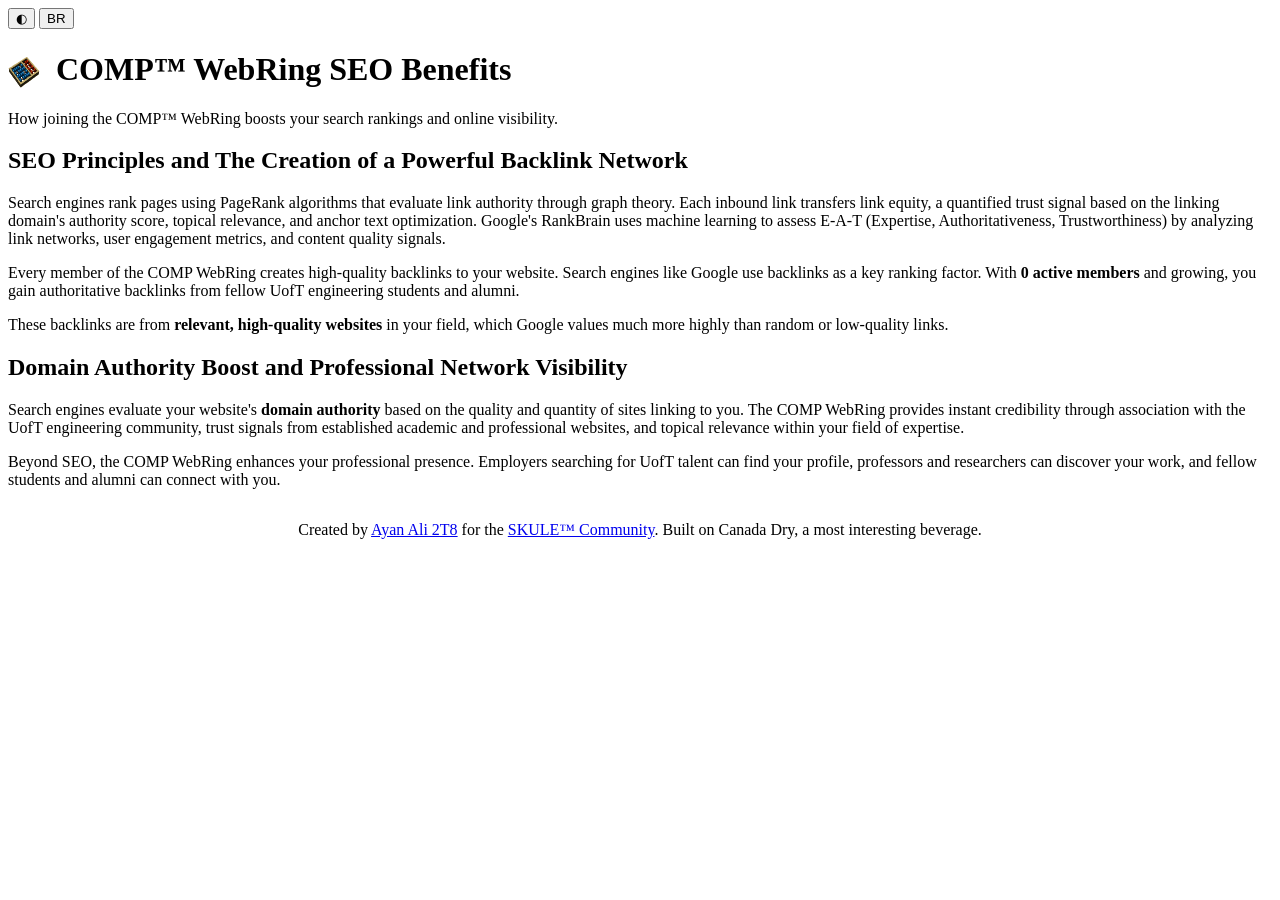
==== benefits.html @ 6b88b658 "chore: change logos and add PT languange" ====
<!DOCTYPE html>
<html lang="en">
<head>
    <meta charset="UTF-8">
    <meta name="viewport" content="width=device-width, initial-scale=1.0">
    <title>COMP™ WebRing SEO Benefits</title>
    <link rel="stylesheet" href="css/styles.css">
    <link rel="preconnect" href="https://fonts.googleapis.com">
    <link rel="preconnect" href="https://fonts.gstatic.com" crossorigin>
    <link href="https://fonts.googleapis.com/css2?family=Fira+Mono:wght@400;500;700&family=Inter:wght@400;500;600&display=swap" rel="stylesheet">
    <meta name="description" content="Learn how joining the COMP WebRing improves your website's SEO, search rankings, and online discoverability.">
</head>
<body>
    <header>
        <div class="theme-toggle">
            <button id="theme-toggle-btn" aria-label="Toggle dark/light mode">
                <span class="theme-icon">◐</span>
            </button>
            <button id="lang-toggle-btn" aria-label="Toggle language">
                <span class="theme-icon">PT</span>
            </button>
        </div>
        <h1 style="display: flex; align-items: center; gap: 0.5em;">
            <a href="https://webring.skule.ca">
                <img src="img/icon.svg" alt="WebRing Icon" width="32" height="32" style="vertical-align: middle;" id="header-webring-icon"/>
            </a>
            <span data-i18n="benefits.title">COMP™ WebRing SEO Benefits</span>
        </h1>
        <p class="subtitle" data-i18n="benefits.subtitle">How joining the COMP™ WebRing boosts your search rankings and online visibility.</p>
    </header>

    <main>
        <section>
            <h2>SEO Principles and The Creation of a Powerful Backlink Network</h2>
            <p>
                Search engines rank pages using PageRank algorithms that evaluate link authority through graph theory. 
                Each inbound link transfers link equity, a quantified trust signal based on the linking domain's authority score, topical relevance, and anchor text optimization. 
                Google's RankBrain uses machine learning to assess E-A-T (Expertise, Authoritativeness, Trustworthiness) by analyzing link networks, user engagement metrics, and content quality signals.
            </p>
            <p data-i18n="benefits.p1">
                Every member of the COMP WebRing creates high-quality backlinks to your website. 
                Search engines like Google use backlinks as a key ranking factor. With <strong><span id="benefits-member-count">0</span> active members</strong> and growing, you gain authoritative backlinks from fellow UofT engineering students and alumni.
            </p>
            <p>
                These backlinks are from <strong>relevant, high-quality websites</strong> in your field, which Google values much more highly than random or low-quality links.
            </p>
        </section>

        <section>
            <h2>Domain Authority Boost and Professional Network Visibility</h2>
            <p>
                Search engines evaluate your website's <strong>domain authority</strong> based on the quality and quantity of sites linking to you. The COMP WebRing provides instant credibility through association with the UofT engineering community, trust signals from established academic and professional websites, and topical relevance within your field of expertise.
            </p>
            <p></p>
                Beyond SEO, the COMP WebRing enhances your professional presence. Employers searching for UofT talent can find your profile, professors and researchers can discover your work, and fellow students and alumni can connect with you.
            </p>
        </section>
    </main>

    <footer style="display: flex; justify-content: center;">
        <p>Created by <a href="https://ayanali.net">Ayan Ali 2T8</a> for the <a href="https://skule.ca">SKULE™ Community</a>. Built on Canada Dry, a most interesting beverage.</p>
    </footer>

    <script src="js/script.js"></script>
    <script>
      function updateHeaderIcon() {
        const icon = document.getElementById('header-webring-icon');
        if (!icon) return;
        const isDark = document.body.getAttribute('data-theme') === 'dark' ||
          (window.matchMedia && window.matchMedia('(prefers-color-scheme: dark)').matches && !document.body.getAttribute('data-theme'));
        icon.src = isDark ? 'img/icon-dark.svg' : 'img/icon.svg';
      }
      document.addEventListener('DOMContentLoaded', updateHeaderIcon);
      // Listen for theme changes
      const themeMedia = window.matchMedia('(prefers-color-scheme: dark)');
      themeMedia.addEventListener('change', updateHeaderIcon);
      // If you have a theme toggle, also call updateHeaderIcon after toggling
      const observer = new MutationObserver(updateHeaderIcon);
      observer.observe(document.body, { attributes: true, attributeFilter: ['data-theme'] });
    </script>
</body>
</html>
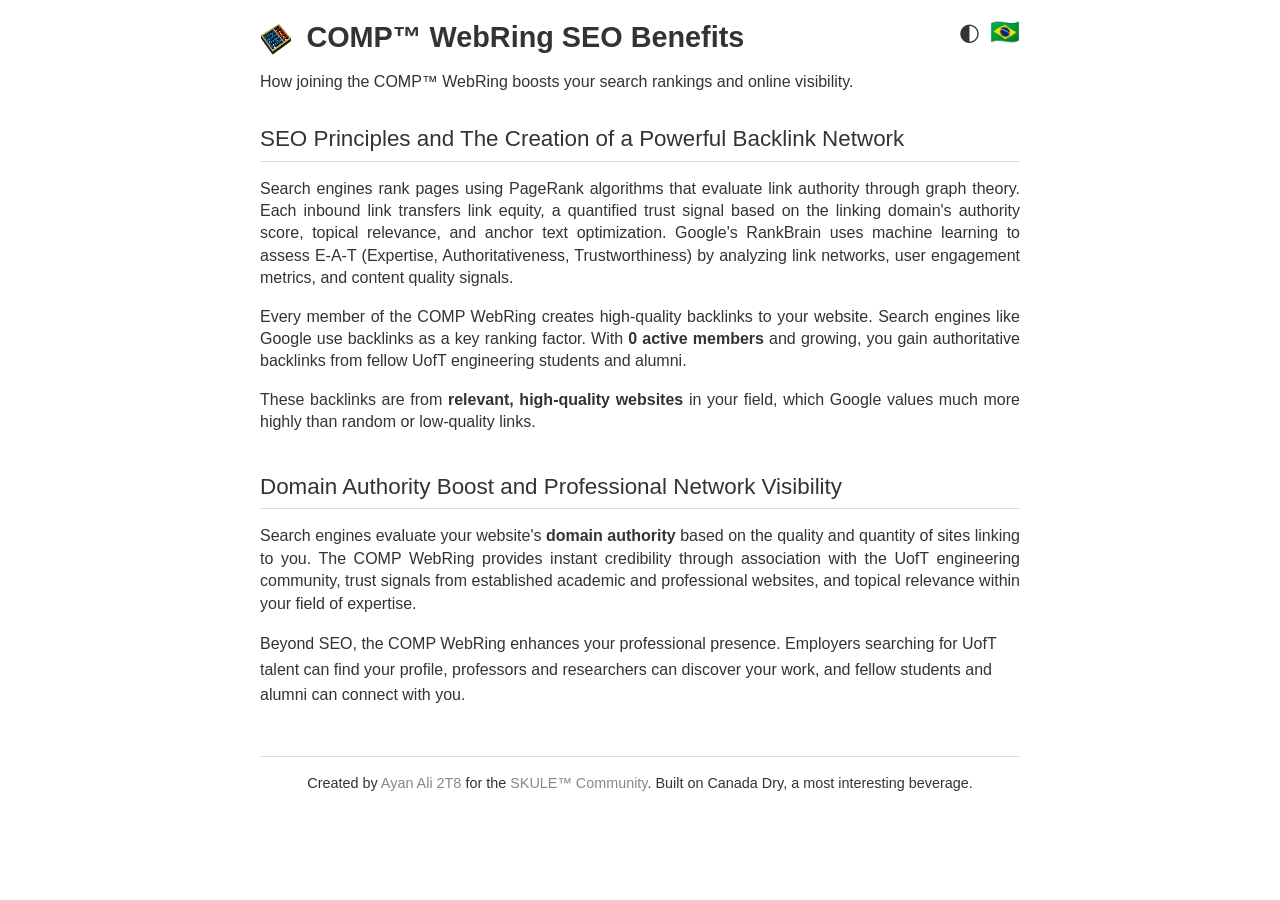
==== commit 9d3377d5: "chore: finish to add translation" ====
--- a/benefits.html
+++ b/benefits.html
@@ -17,7 +17,7 @@
                 <span class="theme-icon">◐</span>
             </button>
             <button id="lang-toggle-btn" aria-label="Toggle language">
-                <span class="theme-icon">PT</span>
+                <span class="theme-icon">🇪🇬</span>
             </button>
         </div>
         <h1 style="display: flex; align-items: center; gap: 0.5em;">
--- a/css/styles.css
+++ b/css/styles.css
@@ -0,0 +1,631 @@
+:root {
+  /* Light theme (default) */
+  --bg-color: #ffffff;
+  --bg-color-rgb: 255, 255, 255;
+  --text-color: #333333;
+  --link-color: #888888; /* Neutral grey instead of blue/teal */
+  --link-hover-color: #555555; /* Darker grey for hover */
+  --border-color: #dddddd;
+  --code-bg: #f5f5f5;
+  --table-row-alt: #f9f9f9;
+  --table-border: #e0e0e0;
+}
+
+[data-theme="dark"] {
+  /* Dark theme */
+  --bg-color: #1a1a1a;
+  --bg-color-rgb: 26, 26, 26;
+  --text-color: #e0e0e0;
+  --link-color: #bbbbbb; /* Lighter grey for dark mode */
+  --link-hover-color: #eeeeee; /* Even lighter grey for hover */
+  --border-color: #444444;
+  --code-bg: #2a2a2a;
+  --table-row-alt: #252525;
+  --table-border: #444444;
+}
+
+/* Base Styles */
+* {
+  margin: 0;
+  padding: 0;
+  box-sizing: border-box;
+}
+
+html {
+  scroll-behavior: smooth;
+}
+
+body {
+  font-family: "Inter", -apple-system, BlinkMacSystemFont, sans-serif;
+  line-height: 1.6;
+  max-width: 800px;
+  margin: 0 auto;
+  padding: 20px;
+  background-color: var(--bg-color);
+  color: var(--text-color);
+  transition: background-color 0.3s, color 0.3s;
+}
+
+/* Typography */
+h1,
+h2,
+h3,
+h4 {
+  margin: 1.5rem 0 1rem 0;
+  line-height: 1.2;
+}
+
+h1 {
+  font-size: 1.8rem;
+  margin-top: 0;
+  font-weight: 600;
+}
+
+h2 {
+  font-size: 1.4rem;
+  font-weight: 500;
+  padding-bottom: 0.5rem;
+  border-bottom: 1px solid var(--border-color);
+}
+
+p,
+ul,
+ol,
+dl {
+  margin-bottom: 1rem;
+  text-align: justify;
+}
+
+/* Reduced line spacing for paragraphs */
+p {
+  line-height: 1.4; /* Reduced from the body's 1.6 */
+}
+
+a {
+  color: var(--link-color);
+  text-decoration: none;
+}
+
+a:hover {
+  text-decoration: underline;
+  color: var(--link-hover-color);
+}
+
+/* Header */
+header {
+  margin-bottom: 2rem;
+  position: relative;
+}
+
+.subtitle {
+  font-size: 1rem;
+  margin-top: 0.5rem;
+}
+
+/* Caution Box */
+.caution-box {
+  background-color: #ffebee;
+  border: 1px solid #f44336;
+  color: #c62828;
+  padding: 10px 15px;
+  margin: 10px 0;
+  border-radius: 4px;
+  font-size: 0.9rem;
+  text-align: center;
+  font-weight: 500;
+  box-shadow: 0 1px 3px rgba(0, 0, 0, 0.12);
+  transition: background-color 0.3s, border-color 0.3s, color 0.3s;
+}
+
+/* Dark theme version of the caution box */
+[data-theme="dark"] .caution-box {
+  background-color: rgba(136, 14, 10, 0.2); /* Darker, more transparent red */
+  border: 1px solid #ff5252; /* Brighter red border for contrast */
+  color: #ff8a80; /* Lighter red text for better readability */
+  box-shadow: 0 1px 3px rgba(0, 0, 0, 0.25);
+}
+
+.theme-toggle {
+  position: absolute;
+  top: 0;
+  right: 0;
+  display: flex;
+  gap: 10px;
+}
+
+.theme-toggle button {
+  background: none;
+  border: none;
+  cursor: pointer;
+  font-size: 1.5rem;
+  color: var(--text-color);
+  display: inline-flex;
+  align-items: center;
+  justify-content: center;
+  line-height: 1;
+  padding: 0;
+}
+
+/* Main Content */
+main {
+  margin-bottom: 3rem;
+}
+
+section {
+  margin-bottom: 2.5rem;
+}
+
+.actions {
+  margin: 1.5rem 0;
+  display: flex;
+  justify-content: space-between;
+  line-height: 2;
+}
+
+.actions a + a::before {
+  content: "";
+  margin: 0;
+}
+
+/* Search Bar */
+.search-container {
+  margin: 2rem 0 0.5rem 0;
+  width: 100%;
+}
+
+.search-bar {
+  display: flex;
+  width: 100%;
+  margin: 0 auto;
+}
+
+.search-bar input {
+  flex: 1;
+  padding: 10px 15px;
+  border: 1px solid var(--border-color);
+  border-radius: 4px 0 0 4px;
+  font-size: 1rem;
+  background-color: var(--bg-color);
+  color: var(--text-color);
+}
+
+.search-bar button {
+  flex: 0 0 auto;
+  padding: 6px 10px;
+  background-color: var(--code-bg);
+  color: var(--text-color);
+  border: 1px solid var(--border-color);
+  border-radius: 0 4px 4px 0;
+  margin-left: -1px;
+  cursor: pointer;
+  font-size: 1rem;
+  text-decoration: none;
+  transition: background-color 0.2s, color 0.2s;
+}
+
+.search-bar button:hover {
+  background-color: var(--bg-color);
+}
+
+/* Action Buttons - New Style */
+.action-buttons {
+  display: flex;
+  justify-content: space-between;
+  gap: 0.5rem;
+  flex-wrap: wrap;
+}
+
+.action-button {
+  flex: 1 1 auto;
+  white-space: nowrap;
+  text-align: center;
+  padding: 6px 10px;
+  border: 1px solid var(--border-color);
+  background-color: var(--code-bg);
+  color: var(--text-color);
+  border-radius: 4px;
+  cursor: pointer;
+  font-size: 1rem;
+  text-decoration: none;
+  transition: background-color 0.2s, color 0.2s;
+  min-width: 0;
+}
+
+.action-button:hover {
+  background-color: var(--bg-color);
+}
+
+/* Mobile responsive adjustments for action buttons */
+@media (max-width: 600px) {
+  .action-buttons {
+    justify-content: stretch;
+    gap: 0.5rem;
+  }
+  
+  .action-button {
+    flex: 1 1 0;
+    min-width: calc(50% - 0.25rem); /* Two buttons per row minimum */
+    max-width: none; /* Remove max-width constraint */
+  }
+}
+
+/* Members Table */
+.table-container {
+  position: relative;
+  margin: 1rem 0;
+  border: 1px solid var(--table-border);
+  border-radius: 4px;
+  overflow: hidden;
+}
+
+.table-wrapper {
+  width: 100%;
+  overflow-x: scroll;
+  scroll-behavior: smooth;
+}
+
+/* Custom scrollbar styling */
+.table-wrapper::-webkit-scrollbar {
+  height: 8px;
+}
+
+.table-wrapper::-webkit-scrollbar-track {
+  background: var(--bg-color);
+}
+
+.table-wrapper::-webkit-scrollbar-thumb {
+  background: var(--border-color);
+  border-radius: 4px;
+}
+
+.table-wrapper::-webkit-scrollbar-thumb:hover {
+  background: var(--text-color);
+}
+
+/* Firefox scrollbar styling */
+.table-wrapper {
+  scrollbar-width: thin;
+  scrollbar-color: var(--border-color) var(--bg-color);
+}
+
+/* Prevent column compression at all screen sizes */
+#members-table {
+  width: max-content;
+  min-width: 100%;
+}
+
+#members-table th,
+#members-table td {
+  white-space: nowrap;
+  min-width: fit-content;
+}
+
+/* Specific minimum widths for different columns */
+#members-table th:nth-child(1),
+#members-table td:nth-child(1) {
+  min-width: 40px; /* Icon column */
+}
+
+#members-table th:nth-child(2),
+#members-table td:nth-child(2) {
+  min-width: 120px; /* Website column */
+}
+
+#members-table th:nth-child(3),
+#members-table td:nth-child(3) {
+  min-width: 100px; /* Name column */
+}
+
+#members-table th:nth-child(4),
+#members-table td:nth-child(4) {
+  min-width: 80px; /* Program column */
+}
+
+#members-table th:nth-child(5),
+#members-table th:nth-child(6),
+#members-table th:nth-child(7),
+#members-table td:nth-child(5),
+#members-table td:nth-child(6),
+#members-table td:nth-child(7) {
+  min-width: 30px; /* Action columns */
+}
+
+.scroll-indicator {
+  position: absolute;
+  top: 0;
+  bottom: 0;
+  width: 40px;
+  display: flex;
+  align-items: center;
+  justify-content: center;
+  font-size: 20px;
+  font-weight: bold;
+  color: var(--text-color);
+  cursor: pointer;
+  opacity: 0;
+  visibility: hidden;
+  transition: opacity 0.3s, visibility 0.3s;
+  z-index: 10;
+  user-select: none;
+  pointer-events: none;
+}
+
+.scroll-indicator.left {
+  left: 0;
+  background: linear-gradient(
+    to right,
+    rgba(var(--bg-color-rgb), 0.95) 0%,
+    rgba(var(--bg-color-rgb), 0.8) 70%,
+    rgba(var(--bg-color-rgb), 0) 100%
+  );
+  border-radius: 4px 0 0 4px;
+}
+
+.scroll-indicator.right {
+  right: 0;
+  background: linear-gradient(
+    to left,
+    rgba(var(--bg-color-rgb), 0.95) 0%,
+    rgba(var(--bg-color-rgb), 0.8) 70%,
+    rgba(var(--bg-color-rgb), 0) 100%
+  );
+  border-radius: 0 4px 4px 0;
+}
+
+.scroll-indicator.visible {
+  opacity: 1;
+  visibility: visible;
+  pointer-events: auto;
+}
+
+.scroll-indicator:hover {
+  color: var(--link-hover-color);
+}
+
+.scroll-indicator:hover.left {
+  background: linear-gradient(
+    to right,
+    rgba(var(--bg-color-rgb), 1) 0%,
+    rgba(var(--bg-color-rgb), 0.9) 70%,
+    rgba(var(--bg-color-rgb), 0) 100%
+  );
+}
+
+.scroll-indicator:hover.right {
+  background: linear-gradient(
+    to left,
+    rgba(var(--bg-color-rgb), 1) 0%,
+    rgba(var(--bg-color-rgb), 0.9) 70%,
+    rgba(var(--bg-color-rgb), 0) 100%
+  );
+}
+
+table {
+  width: 100%;
+  border-collapse: collapse;
+  margin: 0;
+  font-size: 0.9rem;
+  border: none;
+}
+
+th,
+td {
+  padding: 0.25rem 0.5rem; /* Reduced vertical padding while keeping horizontal padding */
+  text-align: left;
+  border-bottom: 1px solid var(--table-border);
+}
+
+th {
+  font-weight: 500;
+}
+
+tr:nth-child(even) {
+  background-color: var(--table-row-alt);
+}
+
+#member-count {
+  font-weight: 500;
+}
+
+/* Code Blocks */
+pre {
+  background-color: var(--code-bg);
+  padding: 1rem;
+  border-radius: 8px;
+  overflow-x: auto;
+  margin: 1rem 0;
+}
+
+code {
+  font-family: "Fira Mono", monospace;
+  font-size: 0.85rem;
+}
+
+/* Lists */
+ol,
+ul {
+  padding-left: 1.5rem;
+}
+
+li {
+  margin-bottom: 0.5rem;
+}
+
+/* Definition Lists */
+dl {
+  margin: 1rem 0;
+}
+
+dt {
+  font-weight: 500;
+  margin-top: 0.5rem;
+}
+
+dd {
+  margin-left: 1.5rem;
+}
+
+/* Footer */
+footer {
+  padding-top: 1rem;
+  margin-top: 2rem;
+  border-top: 1px solid var(--border-color);
+  font-size: 0.9rem;
+  text-align: center;
+}
+
+/* Widget Example */
+.widget-example {
+  margin: 2rem 0;
+  display: flex;
+  justify-content: center;
+}
+
+.widget-container {
+  display: flex;
+  align-items: center;
+  gap: 15px;
+  background-color: var(--code-bg);
+  padding: 15px 25px;
+  border-radius: 8px;
+  border: 1px solid var(--border-color);
+}
+
+.widget-container a {
+  color: var(--text-color);
+  text-decoration: none;
+  font-size: 1.5rem;
+}
+
+.widget-icon {
+  width: 32px;
+  height: 32px;
+  display: flex;
+  align-items: center;
+  justify-content: center;
+}
+
+.widget-icon img {
+  width: 100%;
+  height: 100%;
+}
+
+/* Responsive Adjustments */
+@media (max-width: 600px) {
+  body {
+    padding: 15px;
+  }
+
+  /* Table wrapper ensures proper scrolling */
+  .table-wrapper {
+    overflow-x: auto;
+    -webkit-overflow-scrolling: touch; /* Smooth scrolling on iOS */
+  }
+  
+  /* Slightly more horizontal padding for mobile */
+  #members-table th,
+  #members-table td {
+    padding: 0.25rem 0.75rem;
+  }
+}
+
+/* Pagination */
+.pagination {
+  display: flex;
+  justify-content: center;
+  margin: 0;
+  gap: 0;
+  border-top: 1px solid var(--table-border);
+  background-color: var(--bg-color);
+  padding: 0;
+  position: relative;
+  z-index: 5;
+}
+
+.pagination button {
+  padding: 6px 10px;
+  border: 1px solid var(--border-color);
+  background-color: var(--code-bg);
+  color: var(--text-color);
+  cursor: pointer;
+  font-size: 1rem;
+  border-radius: 0;
+  margin-left: -1px;
+  transition: background-color 0.2s, color 0.2s;
+  text-decoration: none;
+}
+
+.pagination button:first-child {
+  border-radius: 4px 0 0 4px;
+  margin-left: 0;
+}
+
+.pagination button:last-child {
+  border-radius: 0 4px 4px 0;
+}
+
+.pagination button.active {
+  background-color: var(--bg-color);
+  color: var(--text-color);
+  border-color: var(--border-color);
+  font-weight: normal;
+}
+
+.pagination button:hover:not(.active):not(:disabled) {
+  background-color: var(--bg-color);
+}
+
+.pagination button:disabled {
+  opacity: 0.5;
+  cursor: not-allowed;
+  background-color: var(--code-bg);
+}
+
+/* Member Badge */
+.member-badge {
+  max-width: 88px;
+  max-height: 31px;
+  width: auto;
+  height: auto;
+  border-radius: 0;
+  display: block;
+  margin: 0 auto;
+  object-fit: contain;
+  background-color: transparent;
+  box-shadow: 0 1px 3px rgba(0, 0, 0, 0.1);
+}
+
+/* Remove hover effect on badges */
+.member-badge:hover {
+  transform: none;
+}
+
+/* Badge Row */
+.badge-row {
+  display: flex;
+  justify-content: center;
+  align-items: center;
+  gap: 0;
+  margin: 1.5rem 0;
+  flex-wrap: wrap;
+}
+
+@media (max-width: 600px) {
+  .badge-row {
+    gap: 8px;
+    margin: 1rem 0;
+    justify-content: center;
+  }
+  .badge-row img {
+    margin-bottom: 6px;
+  }
+}
+
+/* Email Example */
+.email-example {
+  background: var(--code-bg);
+  padding: 1em;
+  border-radius: 6px;
+  font-family: monospace;
+  margin-top: 1em;
+}
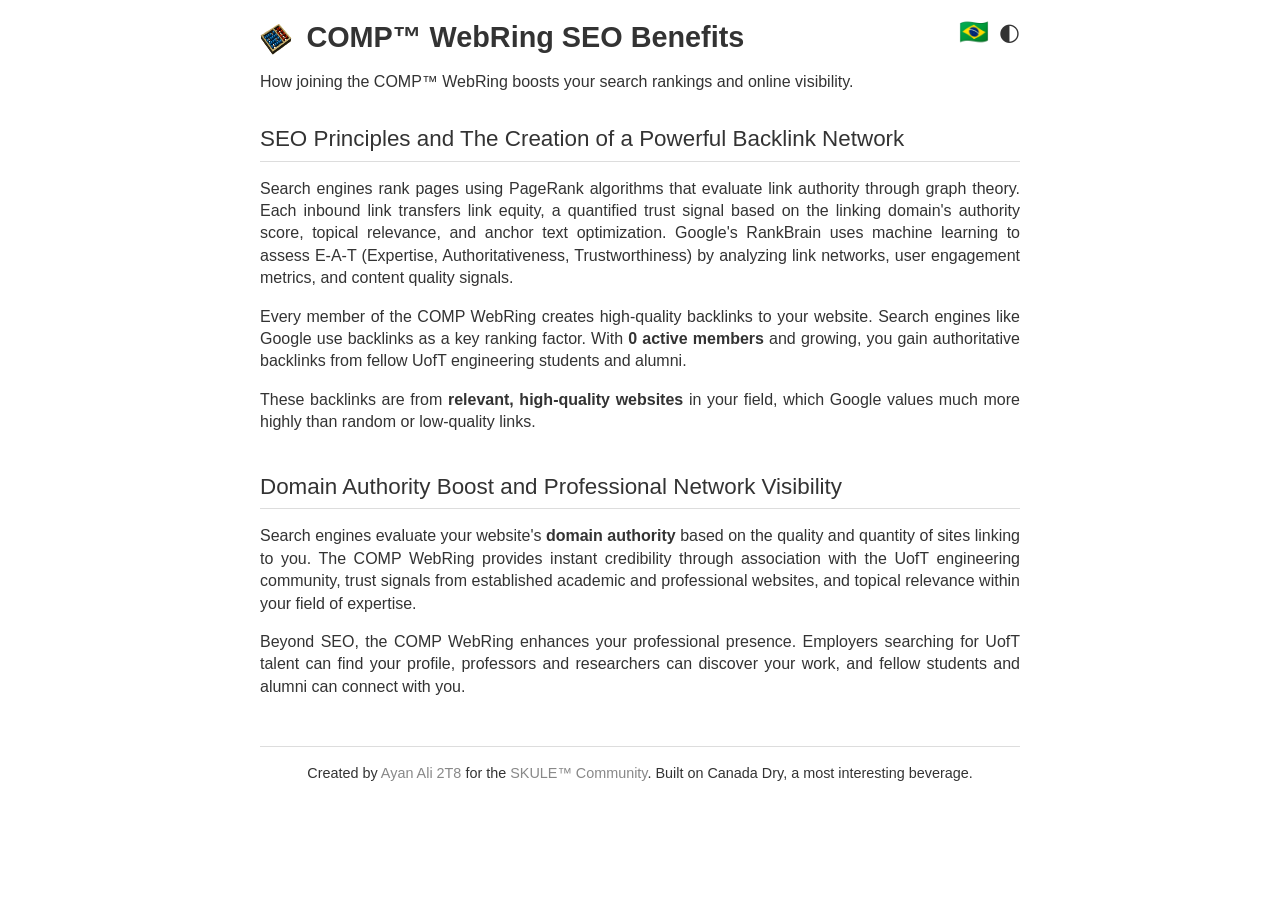
==== commit 925f226c: "chore: update favicon" ====
--- a/benefits.html
+++ b/benefits.html
@@ -13,11 +13,11 @@
 <body>
     <header>
         <div class="theme-toggle">
+           <button id="lang-toggle-btn" aria-label="Toggle language" .>
+                <span class="theme-icon">🇪🇬</span>
+            </button>
             <button id="theme-toggle-btn" aria-label="Toggle dark/light mode">
                 <span class="theme-icon">◐</span>
-            </button>
-            <button id="lang-toggle-btn" aria-label="Toggle language">
-                <span class="theme-icon">🇪🇬</span>
             </button>
         </div>
         <h1 style="display: flex; align-items: center; gap: 0.5em;">
@@ -32,7 +32,7 @@
     <main>
         <section>
             <h2>SEO Principles and The Creation of a Powerful Backlink Network</h2>
-            <p>
+            <p data-i18n="benefits.intro">
                 Search engines rank pages using PageRank algorithms that evaluate link authority through graph theory. 
                 Each inbound link transfers link equity, a quantified trust signal based on the linking domain's authority score, topical relevance, and anchor text optimization. 
                 Google's RankBrain uses machine learning to assess E-A-T (Expertise, Authoritativeness, Trustworthiness) by analyzing link networks, user engagement metrics, and content quality signals.
@@ -41,17 +41,17 @@
                 Every member of the COMP WebRing creates high-quality backlinks to your website. 
                 Search engines like Google use backlinks as a key ranking factor. With <strong><span id="benefits-member-count">0</span> active members</strong> and growing, you gain authoritative backlinks from fellow UofT engineering students and alumni.
             </p>
-            <p>
+            <p data-i18n="benefits.p2">
                 These backlinks are from <strong>relevant, high-quality websites</strong> in your field, which Google values much more highly than random or low-quality links.
             </p>
         </section>
 
         <section>
             <h2>Domain Authority Boost and Professional Network Visibility</h2>
-            <p>
+            <p data-i18n="benefits.p3">
                 Search engines evaluate your website's <strong>domain authority</strong> based on the quality and quantity of sites linking to you. The COMP WebRing provides instant credibility through association with the UofT engineering community, trust signals from established academic and professional websites, and topical relevance within your field of expertise.
             </p>
-            <p></p>
+            <p data-i18n="benefits.p4">
                 Beyond SEO, the COMP WebRing enhances your professional presence. Employers searching for UofT talent can find your profile, professors and researchers can discover your work, and fellow students and alumni can connect with you.
             </p>
         </section>
@@ -61,6 +61,8 @@
         <p>Created by <a href="https://ayanali.net">Ayan Ali 2T8</a> for the <a href="https://skule.ca">SKULE™ Community</a>. Built on Canada Dry, a most interesting beverage.</p>
     </footer>
 
+    <script src="js/i18n/en.js"></script>
+    <script src="js/i18n/pt.js"></script>
     <script src="js/script.js"></script>
     <script>
       function updateHeaderIcon() {
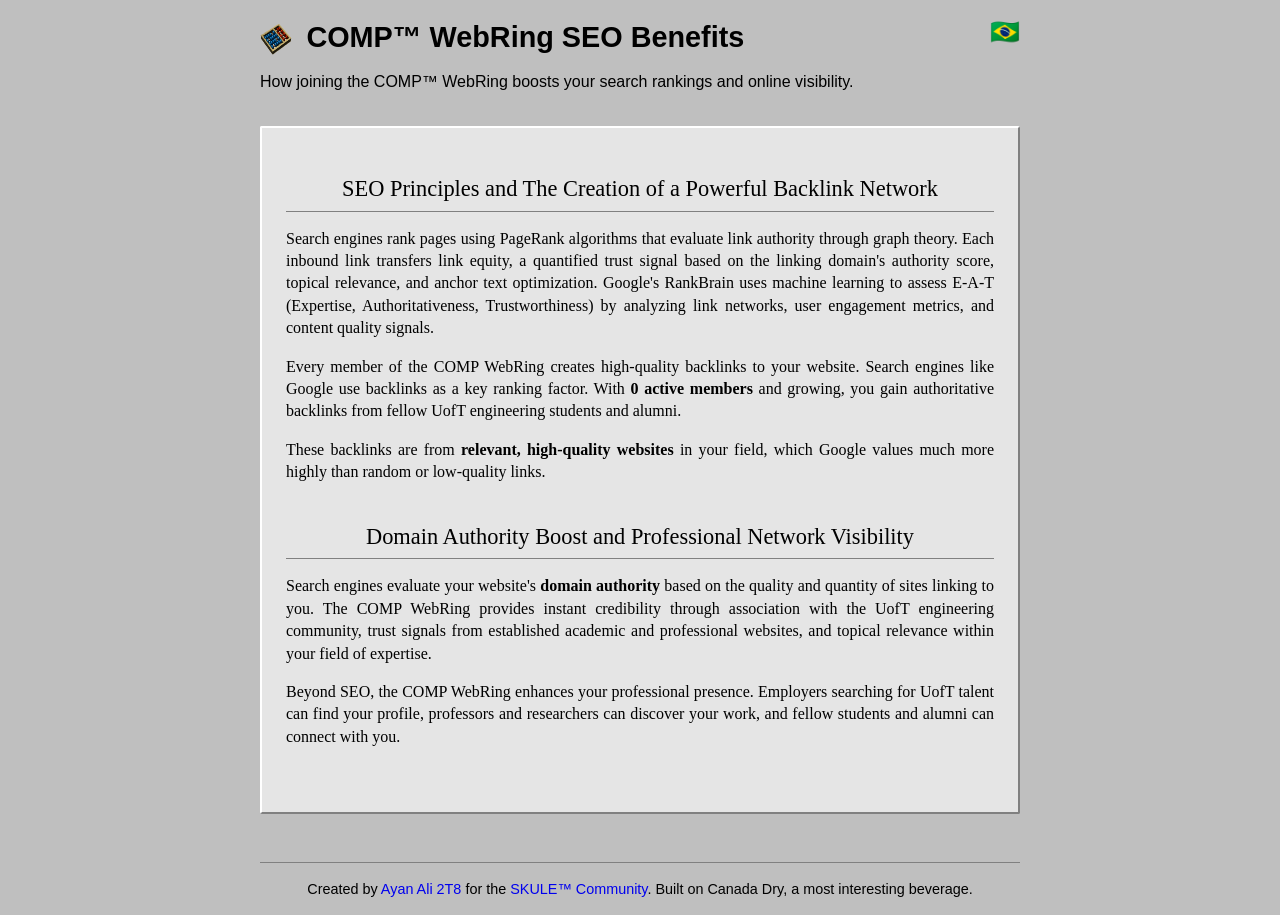
==== commit 5ca77f58: "upadate: modify the style to use netscape like theme" ====
--- a/benefits.html
+++ b/benefits.html
@@ -16,9 +16,11 @@
            <button id="lang-toggle-btn" aria-label="Toggle language" .>
                 <span class="theme-icon">🇪🇬</span>
             </button>
+            <!-- For while we are not supporting the dark mode
             <button id="theme-toggle-btn" aria-label="Toggle dark/light mode">
                 <span class="theme-icon">◐</span>
             </button>
+             -->
         </div>
         <h1 style="display: flex; align-items: center; gap: 0.5em;">
             <a href="https://webring.skule.ca">
--- a/css/styles.css
+++ b/css/styles.css
@@ -1,5 +1,775 @@
 :root {
-  /* Light theme (default) */
+  /* Netscape-like light theme (default) */
+  --bg-color: #bfbfbf; /* Netscape gray page background */
+  --bg-color-rgb: 191, 191, 191;
+  --content-bg: #e5e5e5; /* lighter content box matching Netscape window interior */
+  --text-color: #000000;
+  --link-color: #0000EE; /* browser-default link blue */
+  --link-visited-color: #551A8B; /* classic purple visited link */
+  --link-hover-color: #cc0000; /* red hover like classic browsers */
+  --border-color: #808080; /* neutral grey borders */
+  --code-bg: #ffffff;
+  --table-row-alt: #efefef;
+  --table-border: #bdbdbd;
+}
+
+[data-theme="dark"] {
+  /* Dark theme */
+  --bg-color: #1a1a1a;
+  --bg-color-rgb: 26, 26, 26;
+  --text-color: #e0e0e0;
+  --link-color: #bbbbbb; /* Lighter grey for dark mode */
+  --link-hover-color: #eeeeee; /* Even lighter grey for hover */
+  --border-color: #444444;
+  --code-bg: #2a2a2a;
+  --table-row-alt: #252525;
+  --table-border: #444444;
+}
+
+/* Base Styles */
+* {
+  margin: 0;
+  padding: 0;
+  box-sizing: border-box;
+}
+
+html {
+  scroll-behavior: smooth;
+}
+
+html, body {
+  height: 100%;
+  background-color: var(--bg-color);
+}
+
+body {
+  font-family: "MS Sans Serif", Geneva, sans-serif;
+  line-height: 1.6;
+  max-width: 800px;
+  margin: 0 auto;
+  padding: 20px;
+  background-color: var(--bg-color);
+  color: var(--text-color);
+  text-align: center;
+  transition: background-color 0.3s, color 0.3s;
+}
+
+/* Typography */
+h1,
+h2,
+h3,
+h4 {
+  margin: 1.5rem 0 1rem 0;
+  line-height: 1.2;
+}
+
+h1 {
+  font-size: 1.8rem;
+  margin-top: 0;
+  font-weight: 700;
+  font-family: inherit;
+}
+
+h2 {
+  font-size: 1.4rem;
+  font-weight: 500;
+  padding-bottom: 0.5rem;
+  border-bottom: 1px solid var(--border-color);
+}
+
+p,
+ul,
+ol,
+dl {
+  margin-bottom: 1rem;
+  text-align: center; /* keep centralization of content */
+}
+
+/* Reduced line spacing for paragraphs */
+p {
+  line-height: 1.4; /* Reduced from the body's 1.6 */
+}
+
+a {
+  color: var(--link-color);
+  text-decoration: none;
+}
+
+a:hover {
+  text-decoration: underline;
+  color: var(--link-hover-color);
+}
+
+a:visited {
+  color: var(--link-visited-color);
+}
+
+/* Header */
+header {
+  margin-bottom: 2rem;
+  position: relative;
+}
+
+header,
+h1,
+h2 {
+  text-align: center;
+}
+
+
+.subtitle {
+  font-size: 1rem;
+  margin-top: 0.5rem;
+}
+
+/* Caution Box */
+/* Netscape-style "plus box" (beveled 3D look) */
+.caution-box,
+.plus-box {
+  display: inline-block;
+  background: linear-gradient(#ffffff, var(--content-bg));
+  border-top: 2px solid #ffffff; /* highlight */
+  border-left: 2px solid #ffffff;
+  border-bottom: 2px solid #808080; /* shadow */
+  border-right: 2px solid #808080;
+  color: var(--text-color);
+  padding: 8px 12px;
+  margin: 10px 0;
+  font-size: 0.95rem;
+  text-align: center;
+  font-weight: bold;
+  box-shadow: none;
+}
+
+/* Decorative plus icon square on the left */
+.caution-box::before,
+.plus-box::before {
+  content: "+";
+  display: inline-block;
+  width: 20px;
+  height: 20px;
+  line-height: 20px;
+  margin-right: 10px;
+  vertical-align: middle;
+  font-weight: bold;
+  background: linear-gradient(#e0e0e0, #c8c8c8);
+  border-top: 1px solid #ffffff;
+  border-left: 1px solid #ffffff;
+  border-bottom: 1px solid #707070;
+  border-right: 1px solid #707070;
+  color: #000000;
+}
+
+/* Dark theme version of the caution box */
+[data-theme="dark"] .caution-box {
+  /* Simplified dark variant that keeps bevel feel */
+  background: linear-gradient(#2a2a2a, #1f1f1f);
+  border-top: 2px solid #3a3a3a;
+  border-left: 2px solid #3a3a3a;
+  border-bottom: 2px solid #000000;
+  border-right: 2px solid #000000;
+  color: #e0e0e0;
+}
+
+.theme-toggle {
+  position: absolute;
+  top: 0;
+  right: 0;
+  display: flex;
+  gap: 10px;
+}
+
+.theme-toggle button {
+  background: none;
+  border: none;
+  cursor: pointer;
+  font-size: 1.5rem;
+  color: var(--text-color);
+  display: inline-flex;
+  align-items: center;
+  justify-content: center;
+  line-height: 1;
+  padding: 0;
+}
+
+/* Main Content */
+main {
+  margin-bottom: 3rem;
+  background: var(--content-bg);
+  border-top: 2px solid #ffffff;
+  border-left: 2px solid #ffffff;
+  border-bottom: 2px solid #808080;
+  border-right: 2px solid #808080;
+  padding: 24px;
+  border-radius: 2px;
+  font-family: "Times New Roman", Times, serif;
+}
+
+/* Section header styling */
+h2 {
+  font-size: 1.4rem;
+  font-weight: 500;
+  padding-bottom: 0.5rem;
+  margin-top: 1.2rem;
+  border-bottom: 1px solid var(--border-color);
+}
+
+section {
+  margin-bottom: 2.5rem;
+}
+
+.actions {
+  margin: 1.5rem 0;
+  display: flex;
+  justify-content: space-between;
+  line-height: 2;
+}
+
+.actions a + a::before {
+  content: "";
+  margin: 0;
+}
+
+/* Shared beveled panel treatment */
+.classic-beveled-panel {
+  background: linear-gradient(#ffffff, var(--content-bg));
+  color: var(--text-color);
+  border-top: 2px solid #ffffff;
+  border-left: 2px solid #ffffff;
+  border-bottom: 2px solid #808080;
+  border-right: 2px solid #808080;
+  border-radius: 4px;
+  box-shadow: none;
+}
+
+/* Search Bar */
+.search-container {
+  width: 100%;
+  display: flex;
+  justify-content: center;
+  align-items: center;
+  /*
+  border-radius: 4px;
+  border-top: 2px solid #ffffff;
+  border-left: 2px solid #ffffff;
+  border-bottom: 2px solid #808080;
+  border-right: 2px solid #808080;
+  */
+}
+
+.search-bar {
+  width: 100%;
+  max-width: 760px;
+  display: flex;
+  gap: 0;
+  margin: 0;
+}
+
+.search-bar input {
+  flex: 1;
+  padding: 6px 8px;
+  font-size: 0.95rem;
+  background: linear-gradient(#ffffff, #e9e9e9);
+  color: var(--text-color);
+  box-shadow: none;
+  outline: none;
+}
+
+.search-bar button {
+  flex: 0 0 auto;
+  padding: 5px 10px;
+  background: linear-gradient(#ffffff, var(--content-bg));
+  color: var(--text-color);
+  border-top: 2px solid #ffffff;
+  border-left: 2px solid #ffffff;
+  border-bottom: 2px solid #808080;
+  border-right: 2px solid #808080;
+  border-radius: 0 4px 4px 0;
+  margin-left: -1px;
+  cursor: pointer;
+  font-size: 0.85rem;
+  font-weight: 600;
+  text-decoration: none;
+  font-family: inherit;
+  line-height: 1.2;
+}
+
+.search-bar button:hover {
+  filter: brightness(1.04);
+}
+
+.search-bar button:active {
+  transform: translateY(1px);
+  border-top: 2px solid #808080;
+  border-left: 2px solid #808080;
+  border-bottom: 2px solid #ffffff;
+  border-right: 2px solid #ffffff;
+}
+
+.netscape-classic-btn {
+  display: inline-flex;
+  align-items: center;
+  justify-content: center;
+  padding: 4px 12px;
+  font-family: inherit;
+  font-size: 13px;
+  font-weight: 700;
+  text-decoration: none;
+  color: var(--text-color);
+  background: linear-gradient(#ffffff, var(--content-bg));
+  cursor: pointer;
+  user-select: none;
+  border-top: 2px solid #ffffff;
+  border-left: 2px solid #ffffff;
+  border-bottom: 2px solid #808080;
+  border-right: 2px solid #808080;
+  border-radius: 4px;
+  line-height: 1.2;
+}
+
+.netscape-classic-btn:active {
+  border-top: 2px solid #808080;
+  border-left: 2px solid #808080;
+  border-right: 2px solid #ffffff;
+  border-bottom: 2px solid #ffffff;
+  transform: translateY(1px);
+}
+
+/* Action Buttons - New Style */
+.action-buttons {
+  display: flex;
+  justify-content: space-between;
+  gap: 0;
+  flex-wrap: wrap;
+  margin: 0 0 0.75rem 0;
+}
+
+/*
+.action-button {
+  flex: 1 1 auto;
+  white-space: nowrap;
+  text-align: center;
+  display: inline-flex;
+  align-items: center;
+  justify-content: center;
+  padding: 4px 12px;
+  background: linear-gradient(#ffffff, var(--content-bg));
+  color: var(--text-color);
+  border-top: 2px solid #ffffff;
+  border-left: 2px solid #ffffff;
+  border-bottom: 2px solid #808080;
+  border-right: 2px solid #808080;
+  border-radius: 4px;
+  cursor: pointer;
+  font-size: 0.95rem;
+  font-family: inherit;
+  text-decoration: none;
+  transition: background-color 0.2s, color 0.2s;
+  min-width: 0;
+  line-height: 1.2;
+} */
+
+.action-button:hover {
+  background: linear-gradient(#f7f7f7, #e2e2e2);
+}
+
+/* Mobile responsive adjustments for action buttons */
+@media (max-width: 600px) {
+  .action-buttons {
+    justify-content: stretch;
+    gap: 0.5rem;
+  }
+  
+  .action-button {
+    flex: 1 1 0;
+    min-width: calc(50% - 0.25rem); /* Two buttons per row minimum */
+    max-width: none; /* Remove max-width constraint */
+  }
+}
+
+/* Members Table */
+.table-container {
+  position: relative;
+  margin: 1rem 0;
+  border: 1px solid var(--table-border);
+  border-radius: 4px;
+  overflow: hidden;
+}
+
+.table-wrapper {
+  width: 100%;
+  overflow-x: scroll;
+  scroll-behavior: smooth;
+}
+
+/* Custom scrollbar styling */
+.table-wrapper::-webkit-scrollbar {
+  height: 8px;
+}
+
+.table-wrapper::-webkit-scrollbar-track {
+  background: var(--bg-color);
+}
+
+.table-wrapper::-webkit-scrollbar-thumb {
+  background: var(--border-color);
+  border-radius: 4px;
+}
+
+.table-wrapper::-webkit-scrollbar-thumb:hover {
+  background: var(--text-color);
+}
+
+/* Firefox scrollbar styling */
+.table-wrapper {
+  scrollbar-width: thin;
+  scrollbar-color: var(--border-color) var(--bg-color);
+}
+
+/* Prevent column compression at all screen sizes */
+#members-table {
+  width: max-content;
+  min-width: 100%;
+}
+
+#members-table th,
+#members-table td {
+  white-space: nowrap;
+  min-width: fit-content;
+}
+
+/* Specific minimum widths for different columns */
+#members-table th:nth-child(1),
+#members-table td:nth-child(1) {
+  min-width: 40px; /* Icon column */
+}
+
+#members-table th:nth-child(2),
+#members-table td:nth-child(2) {
+  min-width: 120px; /* Website column */
+}
+
+#members-table th:nth-child(3),
+#members-table td:nth-child(3) {
+  min-width: 100px; /* Name column */
+}
+
+#members-table th:nth-child(4),
+#members-table td:nth-child(4) {
+  min-width: 80px; /* Program column */
+}
+
+#members-table th:nth-child(5),
+#members-table th:nth-child(6),
+#members-table th:nth-child(7),
+#members-table td:nth-child(5),
+#members-table td:nth-child(6),
+#members-table td:nth-child(7) {
+  min-width: 30px; /* Action columns */
+}
+
+.scroll-indicator {
+  position: absolute;
+  top: 0;
+  bottom: 0;
+  width: 40px;
+  display: flex;
+  align-items: center;
+  justify-content: center;
+  font-size: 20px;
+  font-weight: bold;
+  color: var(--text-color);
+  cursor: pointer;
+  opacity: 0;
+  visibility: hidden;
+  transition: opacity 0.3s, visibility 0.3s;
+  z-index: 10;
+  user-select: none;
+  pointer-events: none;
+}
+
+.scroll-indicator.left {
+  left: 0;
+  background: linear-gradient(
+    to right,
+    rgba(var(--bg-color-rgb), 0.95) 0%,
+    rgba(var(--bg-color-rgb), 0.8) 70%,
+    rgba(var(--bg-color-rgb), 0) 100%
+  );
+  border-radius: 4px 0 0 4px;
+}
+
+.scroll-indicator.right {
+  right: 0;
+  background: linear-gradient(
+    to left,
+    rgba(var(--bg-color-rgb), 0.95) 0%,
+    rgba(var(--bg-color-rgb), 0.8) 70%,
+    rgba(var(--bg-color-rgb), 0) 100%
+  );
+  border-radius: 0 4px 4px 0;
+}
+
+.scroll-indicator.visible {
+  opacity: 1;
+  visibility: visible;
+  pointer-events: auto;
+}
+
+.scroll-indicator:hover {
+  color: var(--link-hover-color);
+}
+
+.scroll-indicator:hover.left {
+  background: linear-gradient(
+    to right,
+    rgba(var(--bg-color-rgb), 1) 0%,
+    rgba(var(--bg-color-rgb), 0.9) 70%,
+    rgba(var(--bg-color-rgb), 0) 100%
+  );
+}
+
+.scroll-indicator:hover.right {
+  background: linear-gradient(
+    to left,
+    rgba(var(--bg-color-rgb), 1) 0%,
+    rgba(var(--bg-color-rgb), 0.9) 70%,
+    rgba(var(--bg-color-rgb), 0) 100%
+  );
+}
+
+table {
+  width: 100%;
+  border-collapse: collapse;
+  margin: 0;
+  font-size: 0.9rem;
+  border: none;
+}
+
+th,
+td {
+  padding: 0.25rem 0.5rem; /* Reduced vertical padding while keeping horizontal padding */
+  text-align: left;
+  border-bottom: 1px solid var(--table-border);
+}
+
+th {
+  font-weight: 500;
+}
+
+tr:nth-child(even) {
+  background-color: var(--table-row-alt);
+}
+
+#member-count {
+  font-weight: 500;
+}
+
+/* Code Blocks */
+pre {
+  background-color: var(--code-bg);
+  padding: 1rem;
+  border-radius: 8px;
+  overflow-x: auto;
+  margin: 1rem 0;
+}
+
+code {
+  font-family: "Fira Mono", monospace;
+  font-size: 0.85rem;
+}
+
+/* Lists */
+ol,
+ul {
+  padding-left: 1.5rem;
+}
+
+li {
+  margin-bottom: 0.5rem;
+}
+
+/* Definition Lists */
+dl {
+  margin: 1rem 0;
+}
+
+dt {
+  font-weight: 500;
+  margin-top: 0.5rem;
+}
+
+dd {
+  margin-left: 1.5rem;
+}
+
+/* Footer */
+footer {
+  padding-top: 1rem;
+  margin-top: 2rem;
+  border-top: 1px solid var(--border-color);
+  font-size: 0.9rem;
+  text-align: center;
+}
+
+/* Widget Example */
+.widget-example {
+  margin: 2rem 0;
+  display: flex;
+  justify-content: center;
+}
+
+.widget-container {
+  display: flex;
+  align-items: center;
+  gap: 15px;
+  background: linear-gradient(#ffffff, var(--content-bg));
+  padding: 12px 18px;
+  border-radius: 4px;
+  border-top: 2px solid #ffffff;
+  border-left: 2px solid #ffffff;
+  border-bottom: 2px solid #808080;
+  border-right: 2px solid #808080;
+}
+
+.widget-container a {
+  color: var(--text-color);
+  text-decoration: none;
+  font-size: 1.5rem;
+}
+
+.widget-icon {
+  width: 32px;
+  height: 32px;
+  display: flex;
+  align-items: center;
+  justify-content: center;
+}
+
+.widget-icon img {
+  width: 100%;
+  height: 100%;
+}
+
+/* Responsive Adjustments */
+@media (max-width: 600px) {
+  body {
+    padding: 15px;
+  }
+
+  /* Table wrapper ensures proper scrolling */
+  .table-wrapper {
+    overflow-x: auto;
+    -webkit-overflow-scrolling: touch; /* Smooth scrolling on iOS */
+  }
+  
+  /* Slightly more horizontal padding for mobile */
+  #members-table th,
+  #members-table td {
+    padding: 0.25rem 0.75rem;
+  }
+}
+
+/* Pagination */
+.pagination {
+  display: flex;
+  justify-content: center;
+  margin: 0;
+  gap: 0;
+  border-top: 1px solid var(--table-border);
+  background-color: var(--bg-color);
+  padding: 0;
+  position: relative;
+  z-index: 5;
+}
+
+.pagination button {
+  padding: 6px 10px;
+  border: 1px solid var(--border-color);
+  background-color: var(--code-bg);
+  color: var(--text-color);
+  cursor: pointer;
+  font-size: 1rem;
+  border-radius: 0;
+  margin-left: -1px;
+  transition: background-color 0.2s, color 0.2s;
+  text-decoration: none;
+}
+
+.pagination button:first-child {
+  border-radius: 4px 0 0 4px;
+  margin-left: 0;
+}
+
+.pagination button:last-child {
+  border-radius: 0 4px 4px 0;
+}
+
+.pagination button.active {
+  background-color: var(--bg-color);
+  color: var(--text-color);
+  border-color: var(--border-color);
+  font-weight: normal;
+}
+
+.pagination button:hover:not(.active):not(:disabled) {
+  background-color: var(--bg-color);
+}
+
+.pagination button:disabled {
+  opacity: 0.5;
+  cursor: not-allowed;
+  background-color: var(--code-bg);
+}
+
+/* Member Badge */
+.member-badge {
+  max-width: 88px;
+  max-height: 31px;
+  width: auto;
+  height: auto;
+  border-radius: 0;
+  display: block;
+  margin: 0 auto;
+  object-fit: contain;
+  background-color: transparent;
+  box-shadow: 0 1px 3px rgba(0, 0, 0, 0.1);
+}
+
+/* Remove hover effect on badges */
+.member-badge:hover {
+  transform: none;
+}
+
+/* Badge Row */
+.badge-row {
+  display: flex;
+  justify-content: center;
+  align-items: center;
+  gap: 0;
+  margin: 1.5rem 0;
+  flex-wrap: wrap;
+}
+
+@media (max-width: 600px) {
+  .badge-row {
+    gap: 8px;
+    margin: 1rem 0;
+    justify-content: center;
+  }
+  .badge-row img {
+    margin-bottom: 6px;
+  }
+}
+
+/* Email Example */
+.email-example {
+  background: var(--code-bg);
+  padding: 1em;
+  border-radius: 6px;
+  font-family: monospace;
+  margin-top: 1em;
+}  /* Light theme (default) */
   --bg-color: #ffffff;
   --bg-color-rgb: 255, 255, 255;
   --text-color: #333333;
@@ -179,6 +949,7 @@
   margin: 0 auto;
 }
 
+/*
 .search-bar input {
   flex: 1;
   padding: 10px 15px;
@@ -202,6 +973,7 @@
   text-decoration: none;
   transition: background-color 0.2s, color 0.2s;
 }
+*/
 
 .search-bar button:hover {
   background-color: var(--bg-color);
@@ -214,18 +986,14 @@
   gap: 0.5rem;
   flex-wrap: wrap;
 }
+
 
 .action-button {
   flex: 1 1 auto;
   white-space: nowrap;
   text-align: center;
   padding: 6px 10px;
-  border: 1px solid var(--border-color);
-  background-color: var(--code-bg);
-  color: var(--text-color);
-  border-radius: 4px;
   cursor: pointer;
-  font-size: 1rem;
   text-decoration: none;
   transition: background-color 0.2s, color 0.2s;
   min-width: 0;
@@ -485,10 +1253,13 @@
   display: flex;
   align-items: center;
   gap: 15px;
-  background-color: var(--code-bg);
-  padding: 15px 25px;
-  border-radius: 8px;
-  border: 1px solid var(--border-color);
+  background: linear-gradient(#ffffff, var(--content-bg));
+  padding: 12px 18px;
+  border-radius: 4px;
+  border-top: 2px solid #ffffff;
+  border-left: 2px solid #ffffff;
+  border-bottom: 2px solid #808080;
+  border-right: 2px solid #808080;
 }
 
 .widget-container a {
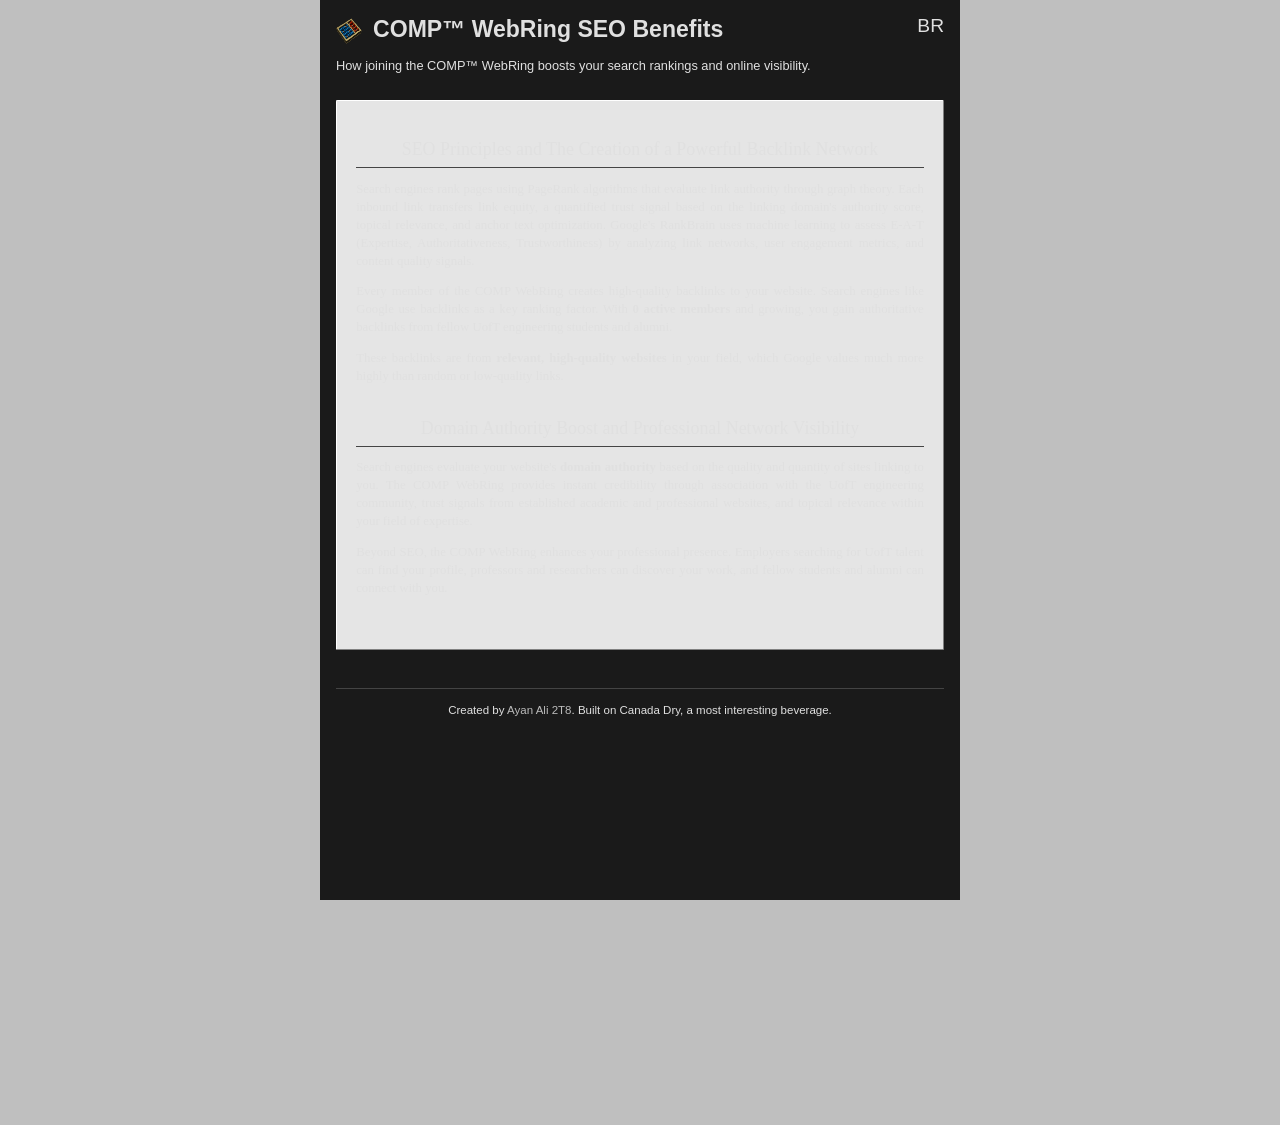
==== commit 773b07ad: "fix: create a better style for table" ====
--- a/benefits.html
+++ b/benefits.html
@@ -60,7 +60,7 @@
     </main>
 
     <footer style="display: flex; justify-content: center;">
-        <p>Created by <a href="https://ayanali.net">Ayan Ali 2T8</a> for the <a href="https://skule.ca">SKULE™ Community</a>. Built on Canada Dry, a most interesting beverage.</p>
+        <p>Created by <a href="https://ayanali.net">Ayan Ali 2T8</a>. Built on Canada Dry, a most interesting beverage.</p>
     </footer>
 
     <script src="js/i18n/en.js"></script>
--- a/css/styles.css
+++ b/css/styles.css
@@ -1,1402 +1,1409 @@
-:root {
-  /* Netscape-like light theme (default) */
-  --bg-color: #bfbfbf; /* Netscape gray page background */
-  --bg-color-rgb: 191, 191, 191;
-  --content-bg: #e5e5e5; /* lighter content box matching Netscape window interior */
-  --text-color: #000000;
-  --link-color: #0000EE; /* browser-default link blue */
-  --link-visited-color: #551A8B; /* classic purple visited link */
-  --link-hover-color: #cc0000; /* red hover like classic browsers */
-  --border-color: #808080; /* neutral grey borders */
-  --code-bg: #ffffff;
-  --table-row-alt: #efefef;
-  --table-border: #bdbdbd;
-}
-
-[data-theme="dark"] {
-  /* Dark theme */
-  --bg-color: #1a1a1a;
-  --bg-color-rgb: 26, 26, 26;
-  --text-color: #e0e0e0;
-  --link-color: #bbbbbb; /* Lighter grey for dark mode */
-  --link-hover-color: #eeeeee; /* Even lighter grey for hover */
-  --border-color: #444444;
-  --code-bg: #2a2a2a;
-  --table-row-alt: #252525;
-  --table-border: #444444;
-}
-
-/* Base Styles */
-* {
-  margin: 0;
-  padding: 0;
-  box-sizing: border-box;
-}
-
-html {
-  scroll-behavior: smooth;
-}
-
-html, body {
-  height: 100%;
-  background-color: var(--bg-color);
-}
-
-body {
-  font-family: "MS Sans Serif", Geneva, sans-serif;
-  line-height: 1.6;
-  max-width: 800px;
-  margin: 0 auto;
-  padding: 20px;
-  background-color: var(--bg-color);
-  color: var(--text-color);
-  text-align: center;
-  transition: background-color 0.3s, color 0.3s;
-}
-
-/* Typography */
-h1,
-h2,
-h3,
-h4 {
-  margin: 1.5rem 0 1rem 0;
-  line-height: 1.2;
-}
-
-h1 {
-  font-size: 1.8rem;
-  margin-top: 0;
-  font-weight: 700;
-  font-family: inherit;
-}
-
-h2 {
-  font-size: 1.4rem;
-  font-weight: 500;
-  padding-bottom: 0.5rem;
-  border-bottom: 1px solid var(--border-color);
-}
-
-p,
-ul,
-ol,
-dl {
-  margin-bottom: 1rem;
-  text-align: center; /* keep centralization of content */
-}
-
-/* Reduced line spacing for paragraphs */
-p {
-  line-height: 1.4; /* Reduced from the body's 1.6 */
-}
-
-a {
-  color: var(--link-color);
-  text-decoration: none;
-}
-
-a:hover {
-  text-decoration: underline;
-  color: var(--link-hover-color);
-}
-
-a:visited {
-  color: var(--link-visited-color);
-}
-
-/* Header */
-header {
-  margin-bottom: 2rem;
-  position: relative;
-}
-
-header,
-h1,
-h2 {
-  text-align: center;
-}
-
-
-.subtitle {
-  font-size: 1rem;
-  margin-top: 0.5rem;
-}
-
-/* Caution Box */
-/* Netscape-style "plus box" (beveled 3D look) */
-.caution-box,
-.plus-box {
-  display: inline-block;
-  background: linear-gradient(#ffffff, var(--content-bg));
-  border-top: 2px solid #ffffff; /* highlight */
-  border-left: 2px solid #ffffff;
-  border-bottom: 2px solid #808080; /* shadow */
-  border-right: 2px solid #808080;
-  color: var(--text-color);
-  padding: 8px 12px;
-  margin: 10px 0;
-  font-size: 0.95rem;
-  text-align: center;
-  font-weight: bold;
-  box-shadow: none;
-}
-
-/* Decorative plus icon square on the left */
-.caution-box::before,
-.plus-box::before {
-  content: "+";
-  display: inline-block;
-  width: 20px;
-  height: 20px;
-  line-height: 20px;
-  margin-right: 10px;
-  vertical-align: middle;
-  font-weight: bold;
-  background: linear-gradient(#e0e0e0, #c8c8c8);
-  border-top: 1px solid #ffffff;
-  border-left: 1px solid #ffffff;
-  border-bottom: 1px solid #707070;
-  border-right: 1px solid #707070;
-  color: #000000;
-}
-
-/* Dark theme version of the caution box */
-[data-theme="dark"] .caution-box {
-  /* Simplified dark variant that keeps bevel feel */
-  background: linear-gradient(#2a2a2a, #1f1f1f);
-  border-top: 2px solid #3a3a3a;
-  border-left: 2px solid #3a3a3a;
-  border-bottom: 2px solid #000000;
-  border-right: 2px solid #000000;
-  color: #e0e0e0;
-}
-
-.theme-toggle {
-  position: absolute;
-  top: 0;
-  right: 0;
-  display: flex;
-  gap: 10px;
-}
-
-.theme-toggle button {
-  background: none;
-  border: none;
-  cursor: pointer;
-  font-size: 1.5rem;
-  color: var(--text-color);
-  display: inline-flex;
-  align-items: center;
-  justify-content: center;
-  line-height: 1;
-  padding: 0;
-}
-
-/* Main Content */
-main {
-  margin-bottom: 3rem;
-  background: var(--content-bg);
-  border-top: 2px solid #ffffff;
-  border-left: 2px solid #ffffff;
-  border-bottom: 2px solid #808080;
-  border-right: 2px solid #808080;
-  padding: 24px;
-  border-radius: 2px;
-  font-family: "Times New Roman", Times, serif;
-}
-
-/* Section header styling */
-h2 {
-  font-size: 1.4rem;
-  font-weight: 500;
-  padding-bottom: 0.5rem;
-  margin-top: 1.2rem;
-  border-bottom: 1px solid var(--border-color);
-}
-
-section {
-  margin-bottom: 2.5rem;
-}
-
-.actions {
-  margin: 1.5rem 0;
-  display: flex;
-  justify-content: space-between;
-  line-height: 2;
-}
-
-.actions a + a::before {
-  content: "";
-  margin: 0;
-}
-
-/* Shared beveled panel treatment */
-.classic-beveled-panel {
-  background: linear-gradient(#ffffff, var(--content-bg));
-  color: var(--text-color);
-  border-top: 2px solid #ffffff;
-  border-left: 2px solid #ffffff;
-  border-bottom: 2px solid #808080;
-  border-right: 2px solid #808080;
-  border-radius: 4px;
-  box-shadow: none;
-}
-
-/* Search Bar */
-.search-container {
-  width: 100%;
-  display: flex;
-  justify-content: center;
-  align-items: center;
+  :root {
+    /* Netscape-like light theme (default) */
+    --bg-color: #bfbfbf; /* Netscape gray page background */
+    --bg-color-rgb: 191, 191, 191;
+    --content-bg: #e5e5e5; /* lighter content box matching Netscape window interior */
+    --text-color: #000000;
+    --link-color: #0000EE; /* browser-default link blue */
+    --link-visited-color: #551A8B; /* classic purple visited link */
+    --link-hover-color: #cc0000; /* red hover like classic browsers */
+    --border-color: #808080; /* neutral grey borders */
+    --code-bg: #ffffff;
+    --table-row-alt: #efefef;
+    --table-border: #bdbdbd;
+  }
+
+  [data-theme="dark"] {
+    /* Dark theme */
+    --bg-color: #1a1a1a;
+    --bg-color-rgb: 26, 26, 26;
+    --text-color: #e0e0e0;
+    --link-color: #bbbbbb; /* Lighter grey for dark mode */
+    --link-hover-color: #eeeeee; /* Even lighter grey for hover */
+    --border-color: #444444;
+    --code-bg: #2a2a2a;
+    --table-row-alt: #252525;
+    --table-border: #444444;
+  }
+
+  /* Base Styles */
+  * {
+    margin: 0;
+    padding: 0;
+    box-sizing: border-box;
+  }
+
+  html {
+    scroll-behavior: smooth;
+  }
+
+  html, body {
+    height: 100%;
+    background-color: var(--bg-color);
+  }
+
+  body {
+    font-family: "MS Sans Serif", Geneva, sans-serif;
+    line-height: 1.6;
+    max-width: 800px;
+    margin: 0 auto;
+    padding: 20px;
+    background-color: var(--bg-color);
+    color: var(--text-color);
+    text-align: center;
+    transition: background-color 0.3s, color 0.3s;
+  }
+
+  /* Typography */
+  h1,
+  h2,
+  h3,
+  h4 {
+    margin: 1.5rem 0 1rem 0;
+    line-height: 1.2;
+  }
+
+  h1 {
+    font-size: 1.8rem;
+    margin-top: 0;
+    font-weight: 700;
+    font-family: inherit;
+  }
+
+  h2 {
+    font-size: 1.4rem;
+    font-weight: 500;
+    padding-bottom: 0.5rem;
+    border-bottom: 1px solid var(--border-color);
+  }
+
+  p,
+  ul,
+  ol,
+  dl {
+    margin-bottom: 1rem;
+    text-align: center; /* keep centralization of content */
+  }
+
+  /* Reduced line spacing for paragraphs */
+  p {
+    line-height: 1.4; /* Reduced from the body's 1.6 */
+  }
+
+  a {
+    color: var(--link-color);
+    text-decoration: none;
+  }
+
+  a:hover {
+    text-decoration: underline;
+    color: var(--link-hover-color);
+  }
+
+  a:visited {
+    color: var(--link-visited-color);
+  }
+
+  /* Header */
+  header {
+    margin-bottom: 2rem;
+    position: relative;
+  }
+
+  header,
+  h1,
+  h2 {
+    text-align: center;
+  }
+
+
+  .subtitle {
+    font-size: 1rem;
+    margin-top: 0.5rem;
+  }
+
+  /* Caution Box */
+  /* Netscape-style "plus box" (beveled 3D look) */
+  .caution-box,
+  .plus-box {
+    display: inline-block;
+    background: linear-gradient(#ffffff, var(--content-bg));
+    border-top: 2px solid #ffffff; /* highlight */
+    border-left: 2px solid #ffffff;
+    border-bottom: 2px solid #808080; /* shadow */
+    border-right: 2px solid #808080;
+    color: var(--text-color);
+    padding: 8px 12px;
+    margin: 10px 0;
+    font-size: 0.95rem;
+    text-align: center;
+    font-weight: bold;
+    box-shadow: none;
+  }
+
+  /* Decorative plus icon square on the left */
+  .caution-box::before,
+  .plus-box::before {
+    content: "+";
+    display: inline-block;
+    width: 20px;
+    height: 20px;
+    line-height: 20px;
+    margin-right: 10px;
+    vertical-align: middle;
+    font-weight: bold;
+    background: linear-gradient(#e0e0e0, #c8c8c8);
+    border-top: 1px solid #ffffff;
+    border-left: 1px solid #ffffff;
+    border-bottom: 1px solid #707070;
+    border-right: 1px solid #707070;
+    color: #000000;
+  }
+
+  /* Dark theme version of the caution box */
+  [data-theme="dark"] .caution-box {
+    /* Simplified dark variant that keeps bevel feel */
+    background: linear-gradient(#2a2a2a, #1f1f1f);
+    border-top: 2px solid #3a3a3a;
+    border-left: 2px solid #3a3a3a;
+    border-bottom: 2px solid #000000;
+    border-right: 2px solid #000000;
+    color: #e0e0e0;
+  }
+
+  .theme-toggle {
+    position: absolute;
+    top: 0;
+    right: 0;
+    display: flex;
+    gap: 10px;
+  }
+
+  .theme-toggle button {
+    background: none;
+    border: none;
+    cursor: pointer;
+    font-size: 1.5rem;
+    color: var(--text-color);
+    display: inline-flex;
+    align-items: center;
+    justify-content: center;
+    line-height: 1;
+    padding: 0;
+  }
+
+  /* Main Content */
+  main {
+    margin-bottom: 3rem;
+    background: var(--content-bg);
+    border-top: 2px solid #ffffff;
+    border-left: 2px solid #ffffff;
+    border-bottom: 2px solid #808080;
+    border-right: 2px solid #808080;
+    padding: 24px;
+    border-radius: 2px;
+    font-family: "Times New Roman", Times, serif;
+  }
+
+  /* Section header styling */
+  h2 {
+    font-size: 1.4rem;
+    font-weight: 500;
+    padding-bottom: 0.5rem;
+    margin-top: 1.2rem;
+    border-bottom: 1px solid var(--border-color);
+  }
+
+  section {
+    margin-bottom: 2.5rem;
+  }
+
+  .actions {
+    margin: 1.5rem 0;
+    display: flex;
+    justify-content: space-between;
+    line-height: 2;
+  }
+
+  .actions a + a::before {
+    content: "";
+    margin: 0;
+  }
+
+  /* Shared beveled panel treatment */
+  .classic-beveled-panel {
+    background: linear-gradient(#ffffff, var(--content-bg));
+    color: var(--text-color);
+    border-top: 2px solid #ffffff;
+    border-left: 2px solid #ffffff;
+    border-bottom: 2px solid #808080;
+    border-right: 2px solid #808080;
+    border-radius: 4px;
+    box-shadow: none;
+  }
+
+  /* Search Bar */
+  .search-container {
+    width: 100%;
+    display: flex;
+    justify-content: center;
+    align-items: center;
+    /*
+    border-radius: 4px;
+    border-top: 2px solid #ffffff;
+    border-left: 2px solid #ffffff;
+    border-bottom: 2px solid #808080;
+    border-right: 2px solid #808080;
+    */
+  }
+
+  .search-bar {
+    width: 100%;
+    max-width: 760px;
+    display: flex;
+    gap: 0;
+    margin: 0;
+  }
+
+  .search-bar input {
+    flex: 1;
+    padding: 6px 8px;
+    font-size: 0.95rem;
+    background: linear-gradient(#ffffff, #e9e9e9);
+    color: var(--text-color);
+    box-shadow: none;
+    outline: none;
+  }
+
+  .search-bar button {
+    flex: 0 0 auto;
+    padding: 5px 10px;
+    background: linear-gradient(#ffffff, var(--content-bg));
+    color: var(--text-color);
+    border-top: 2px solid #ffffff;
+    border-left: 2px solid #ffffff;
+    border-bottom: 2px solid #808080;
+    border-right: 2px solid #808080;
+    border-radius: 0 4px 4px 0;
+    margin-left: -1px;
+    cursor: pointer;
+    font-size: 0.85rem;
+    font-weight: 600;
+    text-decoration: none;
+    font-family: inherit;
+    line-height: 1.2;
+  }
+
+  .search-bar button:hover {
+    filter: brightness(1.04);
+  }
+
+  .search-bar button:active {
+    transform: translateY(1px);
+    border-top: 2px solid #808080;
+    border-left: 2px solid #808080;
+    border-bottom: 2px solid #ffffff;
+    border-right: 2px solid #ffffff;
+  }
+
+  .netscape-classic-btn {
+    display: inline-flex;
+    align-items: center;
+    justify-content: center;
+    padding: 4px 12px;
+    font-family: inherit;
+    font-size: 13px;
+    font-weight: 700;
+    text-decoration: none;
+    color: var(--text-color);
+    background: linear-gradient(#ffffff, var(--content-bg));
+    cursor: pointer;
+    user-select: none;
+    border-top: 2px solid #ffffff;
+    border-left: 2px solid #ffffff;
+    border-bottom: 2px solid #808080;
+    border-right: 2px solid #808080;
+    border-radius: 4px;
+    line-height: 1.2;
+  }
+
+  .netscape-classic-btn:active {
+    border-top: 2px solid #808080;
+    border-left: 2px solid #808080;
+    border-right: 2px solid #ffffff;
+    border-bottom: 2px solid #ffffff;
+    transform: translateY(1px);
+  }
+
+  /* Action Buttons - New Style */
+  .action-buttons {
+    display: flex;
+    justify-content: space-between;
+    gap: 0;
+    flex-wrap: wrap;
+    margin: 0 0 0.75rem 0;
+  }
+
   /*
-  border-radius: 4px;
-  border-top: 2px solid #ffffff;
-  border-left: 2px solid #ffffff;
-  border-bottom: 2px solid #808080;
-  border-right: 2px solid #808080;
-  */
-}
-
-.search-bar {
-  width: 100%;
-  max-width: 760px;
-  display: flex;
-  gap: 0;
-  margin: 0;
-}
-
-.search-bar input {
-  flex: 1;
-  padding: 6px 8px;
-  font-size: 0.95rem;
-  background: linear-gradient(#ffffff, #e9e9e9);
-  color: var(--text-color);
-  box-shadow: none;
-  outline: none;
-}
-
-.search-bar button {
-  flex: 0 0 auto;
-  padding: 5px 10px;
-  background: linear-gradient(#ffffff, var(--content-bg));
-  color: var(--text-color);
-  border-top: 2px solid #ffffff;
-  border-left: 2px solid #ffffff;
-  border-bottom: 2px solid #808080;
-  border-right: 2px solid #808080;
-  border-radius: 0 4px 4px 0;
-  margin-left: -1px;
-  cursor: pointer;
-  font-size: 0.85rem;
-  font-weight: 600;
-  text-decoration: none;
-  font-family: inherit;
-  line-height: 1.2;
-}
-
-.search-bar button:hover {
-  filter: brightness(1.04);
-}
-
-.search-bar button:active {
-  transform: translateY(1px);
-  border-top: 2px solid #808080;
-  border-left: 2px solid #808080;
-  border-bottom: 2px solid #ffffff;
-  border-right: 2px solid #ffffff;
-}
-
-.netscape-classic-btn {
-  display: inline-flex;
-  align-items: center;
-  justify-content: center;
-  padding: 4px 12px;
-  font-family: inherit;
-  font-size: 13px;
-  font-weight: 700;
-  text-decoration: none;
-  color: var(--text-color);
-  background: linear-gradient(#ffffff, var(--content-bg));
-  cursor: pointer;
-  user-select: none;
-  border-top: 2px solid #ffffff;
-  border-left: 2px solid #ffffff;
-  border-bottom: 2px solid #808080;
-  border-right: 2px solid #808080;
-  border-radius: 4px;
-  line-height: 1.2;
-}
-
-.netscape-classic-btn:active {
-  border-top: 2px solid #808080;
-  border-left: 2px solid #808080;
-  border-right: 2px solid #ffffff;
-  border-bottom: 2px solid #ffffff;
-  transform: translateY(1px);
-}
-
-/* Action Buttons - New Style */
-.action-buttons {
-  display: flex;
-  justify-content: space-between;
-  gap: 0;
-  flex-wrap: wrap;
-  margin: 0 0 0.75rem 0;
-}
-
-/*
-.action-button {
-  flex: 1 1 auto;
-  white-space: nowrap;
-  text-align: center;
-  display: inline-flex;
-  align-items: center;
-  justify-content: center;
-  padding: 4px 12px;
-  background: linear-gradient(#ffffff, var(--content-bg));
-  color: var(--text-color);
-  border-top: 2px solid #ffffff;
-  border-left: 2px solid #ffffff;
-  border-bottom: 2px solid #808080;
-  border-right: 2px solid #808080;
-  border-radius: 4px;
-  cursor: pointer;
-  font-size: 0.95rem;
-  font-family: inherit;
-  text-decoration: none;
-  transition: background-color 0.2s, color 0.2s;
-  min-width: 0;
-  line-height: 1.2;
-} */
-
-.action-button:hover {
-  background: linear-gradient(#f7f7f7, #e2e2e2);
-}
-
-/* Mobile responsive adjustments for action buttons */
-@media (max-width: 600px) {
-  .action-buttons {
-    justify-content: stretch;
-    gap: 0.5rem;
-  }
-  
   .action-button {
-    flex: 1 1 0;
-    min-width: calc(50% - 0.25rem); /* Two buttons per row minimum */
-    max-width: none; /* Remove max-width constraint */
-  }
-}
-
-/* Members Table */
-.table-container {
-  position: relative;
-  margin: 1rem 0;
-  border: 1px solid var(--table-border);
-  border-radius: 4px;
-  overflow: hidden;
-}
-
-.table-wrapper {
-  width: 100%;
-  overflow-x: scroll;
-  scroll-behavior: smooth;
-}
-
-/* Custom scrollbar styling */
-.table-wrapper::-webkit-scrollbar {
-  height: 8px;
-}
-
-.table-wrapper::-webkit-scrollbar-track {
-  background: var(--bg-color);
-}
-
-.table-wrapper::-webkit-scrollbar-thumb {
-  background: var(--border-color);
-  border-radius: 4px;
-}
-
-.table-wrapper::-webkit-scrollbar-thumb:hover {
-  background: var(--text-color);
-}
-
-/* Firefox scrollbar styling */
-.table-wrapper {
-  scrollbar-width: thin;
-  scrollbar-color: var(--border-color) var(--bg-color);
-}
-
-/* Prevent column compression at all screen sizes */
-#members-table {
-  width: max-content;
-  min-width: 100%;
-}
-
-#members-table th,
-#members-table td {
-  white-space: nowrap;
-  min-width: fit-content;
-}
-
-/* Specific minimum widths for different columns */
-#members-table th:nth-child(1),
-#members-table td:nth-child(1) {
-  min-width: 40px; /* Icon column */
-}
-
-#members-table th:nth-child(2),
-#members-table td:nth-child(2) {
-  min-width: 120px; /* Website column */
-}
-
-#members-table th:nth-child(3),
-#members-table td:nth-child(3) {
-  min-width: 100px; /* Name column */
-}
-
-#members-table th:nth-child(4),
-#members-table td:nth-child(4) {
-  min-width: 80px; /* Program column */
-}
-
-#members-table th:nth-child(5),
-#members-table th:nth-child(6),
-#members-table th:nth-child(7),
-#members-table td:nth-child(5),
-#members-table td:nth-child(6),
-#members-table td:nth-child(7) {
-  min-width: 30px; /* Action columns */
-}
-
-.scroll-indicator {
-  position: absolute;
-  top: 0;
-  bottom: 0;
-  width: 40px;
-  display: flex;
-  align-items: center;
-  justify-content: center;
-  font-size: 20px;
-  font-weight: bold;
-  color: var(--text-color);
-  cursor: pointer;
-  opacity: 0;
-  visibility: hidden;
-  transition: opacity 0.3s, visibility 0.3s;
-  z-index: 10;
-  user-select: none;
-  pointer-events: none;
-}
-
-.scroll-indicator.left {
-  left: 0;
-  background: linear-gradient(
-    to right,
-    rgba(var(--bg-color-rgb), 0.95) 0%,
-    rgba(var(--bg-color-rgb), 0.8) 70%,
-    rgba(var(--bg-color-rgb), 0) 100%
-  );
-  border-radius: 4px 0 0 4px;
-}
-
-.scroll-indicator.right {
-  right: 0;
-  background: linear-gradient(
-    to left,
-    rgba(var(--bg-color-rgb), 0.95) 0%,
-    rgba(var(--bg-color-rgb), 0.8) 70%,
-    rgba(var(--bg-color-rgb), 0) 100%
-  );
-  border-radius: 0 4px 4px 0;
-}
-
-.scroll-indicator.visible {
-  opacity: 1;
-  visibility: visible;
-  pointer-events: auto;
-}
-
-.scroll-indicator:hover {
-  color: var(--link-hover-color);
-}
-
-.scroll-indicator:hover.left {
-  background: linear-gradient(
-    to right,
-    rgba(var(--bg-color-rgb), 1) 0%,
-    rgba(var(--bg-color-rgb), 0.9) 70%,
-    rgba(var(--bg-color-rgb), 0) 100%
-  );
-}
-
-.scroll-indicator:hover.right {
-  background: linear-gradient(
-    to left,
-    rgba(var(--bg-color-rgb), 1) 0%,
-    rgba(var(--bg-color-rgb), 0.9) 70%,
-    rgba(var(--bg-color-rgb), 0) 100%
-  );
-}
-
-table {
-  width: 100%;
-  border-collapse: collapse;
-  margin: 0;
-  font-size: 0.9rem;
-  border: none;
-}
-
-th,
-td {
-  padding: 0.25rem 0.5rem; /* Reduced vertical padding while keeping horizontal padding */
-  text-align: left;
-  border-bottom: 1px solid var(--table-border);
-}
-
-th {
-  font-weight: 500;
-}
-
-tr:nth-child(even) {
-  background-color: var(--table-row-alt);
-}
-
-#member-count {
-  font-weight: 500;
-}
-
-/* Code Blocks */
-pre {
-  background-color: var(--code-bg);
-  padding: 1rem;
-  border-radius: 8px;
-  overflow-x: auto;
-  margin: 1rem 0;
-}
-
-code {
-  font-family: "Fira Mono", monospace;
-  font-size: 0.85rem;
-}
-
-/* Lists */
-ol,
-ul {
-  padding-left: 1.5rem;
-}
-
-li {
-  margin-bottom: 0.5rem;
-}
-
-/* Definition Lists */
-dl {
-  margin: 1rem 0;
-}
-
-dt {
-  font-weight: 500;
-  margin-top: 0.5rem;
-}
-
-dd {
-  margin-left: 1.5rem;
-}
-
-/* Footer */
-footer {
-  padding-top: 1rem;
-  margin-top: 2rem;
-  border-top: 1px solid var(--border-color);
-  font-size: 0.9rem;
-  text-align: center;
-}
-
-/* Widget Example */
-.widget-example {
-  margin: 2rem 0;
-  display: flex;
-  justify-content: center;
-}
-
-.widget-container {
-  display: flex;
-  align-items: center;
-  gap: 15px;
-  background: linear-gradient(#ffffff, var(--content-bg));
-  padding: 12px 18px;
-  border-radius: 4px;
-  border-top: 2px solid #ffffff;
-  border-left: 2px solid #ffffff;
-  border-bottom: 2px solid #808080;
-  border-right: 2px solid #808080;
-}
-
-.widget-container a {
-  color: var(--text-color);
-  text-decoration: none;
-  font-size: 1.5rem;
-}
-
-.widget-icon {
-  width: 32px;
-  height: 32px;
-  display: flex;
-  align-items: center;
-  justify-content: center;
-}
-
-.widget-icon img {
-  width: 100%;
-  height: 100%;
-}
-
-/* Responsive Adjustments */
-@media (max-width: 600px) {
-  body {
-    padding: 15px;
-  }
-
-  /* Table wrapper ensures proper scrolling */
+    flex: 1 1 auto;
+    white-space: nowrap;
+    text-align: center;
+    display: inline-flex;
+    align-items: center;
+    justify-content: center;
+    padding: 4px 12px;
+    background: linear-gradient(#ffffff, var(--content-bg));
+    color: var(--text-color);
+    border-top: 2px solid #ffffff;
+    border-left: 2px solid #ffffff;
+    border-bottom: 2px solid #808080;
+    border-right: 2px solid #808080;
+    border-radius: 4px;
+    cursor: pointer;
+    font-size: 0.95rem;
+    font-family: inherit;
+    text-decoration: none;
+    transition: background-color 0.2s, color 0.2s;
+    min-width: 0;
+    line-height: 1.2;
+  } */
+
+  .action-button:hover {
+    background: linear-gradient(#f7f7f7, #e2e2e2);
+  }
+
+  /* Mobile responsive adjustments for action buttons */
+  @media (max-width: 600px) {
+    .action-buttons {
+      justify-content: stretch;
+      gap: 0.5rem;
+    }
+    
+    .action-button {
+      flex: 1 1 0;
+      min-width: calc(50% - 0.25rem); /* Two buttons per row minimum */
+      max-width: none; /* Remove max-width constraint */
+    }
+  }
+
   .table-wrapper {
-    overflow-x: auto;
-    -webkit-overflow-scrolling: touch; /* Smooth scrolling on iOS */
-  }
-  
-  /* Slightly more horizontal padding for mobile */
+    width: 100%;
+    overflow-x: scroll;
+    scroll-behavior: smooth;
+  }
+
+  /* Custom scrollbar styling */
+  .table-wrapper::-webkit-scrollbar {
+    height: 8px;
+  }
+
+  .table-wrapper::-webkit-scrollbar-track {
+    background: var(--bg-color);
+  }
+
+  .table-wrapper::-webkit-scrollbar-thumb {
+    background: var(--border-color);
+    border-radius: 4px;
+  }
+
+  .table-wrapper::-webkit-scrollbar-thumb:hover {
+    background: var(--text-color);
+  }
+
+  /* Firefox scrollbar styling */
+  .table-wrapper {
+    scrollbar-width: thin;
+    scrollbar-color: var(--border-color) var(--bg-color);
+  }
+
+  /* Prevent column compression at all screen sizes */
+  #members-table {
+    width: max-content;
+    min-width: 100%;
+  }
+
   #members-table th,
   #members-table td {
-    padding: 0.25rem 0.75rem;
-  }
-}
-
-/* Pagination */
-.pagination {
-  display: flex;
-  justify-content: center;
-  margin: 0;
-  gap: 0;
-  border-top: 1px solid var(--table-border);
-  background-color: var(--bg-color);
-  padding: 0;
-  position: relative;
-  z-index: 5;
-}
-
-.pagination button {
-  padding: 6px 10px;
-  border: 1px solid var(--border-color);
-  background-color: var(--code-bg);
-  color: var(--text-color);
-  cursor: pointer;
-  font-size: 1rem;
-  border-radius: 0;
-  margin-left: -1px;
-  transition: background-color 0.2s, color 0.2s;
-  text-decoration: none;
-}
-
-.pagination button:first-child {
-  border-radius: 4px 0 0 4px;
-  margin-left: 0;
-}
-
-.pagination button:last-child {
-  border-radius: 0 4px 4px 0;
-}
-
-.pagination button.active {
-  background-color: var(--bg-color);
-  color: var(--text-color);
-  border-color: var(--border-color);
-  font-weight: normal;
-}
-
-.pagination button:hover:not(.active):not(:disabled) {
-  background-color: var(--bg-color);
-}
-
-.pagination button:disabled {
-  opacity: 0.5;
-  cursor: not-allowed;
-  background-color: var(--code-bg);
-}
-
-/* Member Badge */
-.member-badge {
-  max-width: 88px;
-  max-height: 31px;
-  width: auto;
-  height: auto;
-  border-radius: 0;
-  display: block;
-  margin: 0 auto;
-  object-fit: contain;
-  background-color: transparent;
-  box-shadow: 0 1px 3px rgba(0, 0, 0, 0.1);
-}
-
-/* Remove hover effect on badges */
-.member-badge:hover {
-  transform: none;
-}
-
-/* Badge Row */
-.badge-row {
-  display: flex;
-  justify-content: center;
-  align-items: center;
-  gap: 0;
-  margin: 1.5rem 0;
-  flex-wrap: wrap;
-}
-
-@media (max-width: 600px) {
+    white-space: nowrap;
+    min-width: fit-content;
+  }
+
+  /* Specific minimum widths for different columns */
+  #members-table th:nth-child(1),
+  #members-table td:nth-child(1) {
+    min-width: 40px; /* Icon column */
+  }
+
+  #members-table th:nth-child(2),
+  #members-table td:nth-child(2) {
+    min-width: 120px; /* Website column */
+  }
+
+  #members-table th:nth-child(3),
+  #members-table td:nth-child(3) {
+    min-width: 100px; /* Name column */
+  }
+
+  #members-table th:nth-child(4),
+  #members-table td:nth-child(4) {
+    min-width: 80px; /* Program column */
+  }
+
+  #members-table th:nth-child(5),
+  #members-table th:nth-child(6),
+  #members-table th:nth-child(7),
+  #members-table td:nth-child(5),
+  #members-table td:nth-child(6),
+  #members-table td:nth-child(7) {
+    min-width: 30px; /* Action columns */
+  }
+
+  .scroll-indicator {
+    position: absolute;
+    top: 0;
+    bottom: 0;
+    width: 40px;
+    display: flex;
+    align-items: center;
+    justify-content: center;
+    font-size: 20px;
+    font-weight: bold;
+    color: var(--text-color);
+    cursor: pointer;
+    opacity: 0;
+    visibility: hidden;
+    transition: opacity 0.3s, visibility 0.3s;
+    z-index: 10;
+    user-select: none;
+    pointer-events: none;
+  }
+
+  .scroll-indicator.left {
+    left: 0;
+    background: linear-gradient(
+      to right,
+      rgba(var(--bg-color-rgb), 0.95) 0%,
+      rgba(var(--bg-color-rgb), 0.8) 70%,
+      rgba(var(--bg-color-rgb), 0) 100%
+    );
+    border-radius: 4px 0 0 4px;
+  }
+
+  .scroll-indicator.right {
+    right: 0;
+    background: linear-gradient(
+      to left,
+      rgba(var(--bg-color-rgb), 0.95) 0%,
+      rgba(var(--bg-color-rgb), 0.8) 70%,
+      rgba(var(--bg-color-rgb), 0) 100%
+    );
+    border-radius: 0 4px 4px 0;
+  }
+
+  .scroll-indicator.visible {
+    opacity: 1;
+    visibility: visible;
+    pointer-events: auto;
+  }
+
+  .scroll-indicator:hover {
+    color: var(--link-hover-color);
+  }
+
+  .scroll-indicator:hover.left {
+    background: linear-gradient(
+      to right,
+      rgba(var(--bg-color-rgb), 1) 0%,
+      rgba(var(--bg-color-rgb), 0.9) 70%,
+      rgba(var(--bg-color-rgb), 0) 100%
+    );
+  }
+
+  .scroll-indicator:hover.right {
+    background: linear-gradient(
+      to left,
+      rgba(var(--bg-color-rgb), 1) 0%,
+      rgba(var(--bg-color-rgb), 0.9) 70%,
+      rgba(var(--bg-color-rgb), 0) 100%
+    );
+  }
+
+  table {
+    width: 100%;
+    border-collapse: collapse;
+    margin: 0;
+    font-size: 0.9rem;
+    border: none;
+  }
+
+  th,
+  td {
+    padding: 0.25rem 0.5rem; /* Reduced vertical padding while keeping horizontal padding */
+    text-align: left;
+    border-bottom: 1px solid var(--table-border);
+  }
+
+  th {
+    font-weight: 500;
+  }
+
+  tr:nth-child(even) {
+    background-color: var(--table-row-alt);
+  }
+
+  #member-count {
+    font-weight: 500;
+  }
+
+  /* Code Blocks */
+  pre {
+    background-color: var(--code-bg);
+    padding: 1rem;
+    border-radius: 8px;
+    overflow-x: auto;
+    margin: 1rem 0;
+  }
+
+  code {
+    font-family: "Fira Mono", monospace;
+    font-size: 0.85rem;
+  }
+
+  /* Lists */
+  ol,
+  ul {
+    padding-left: 1.5rem;
+  }
+
+  li {
+    margin-bottom: 0.5rem;
+  }
+
+  /* Definition Lists */
+  dl {
+    margin: 1rem 0;
+  }
+
+  dt {
+    font-weight: 500;
+    margin-top: 0.5rem;
+  }
+
+  dd {
+    margin-left: 1.5rem;
+  }
+
+  /* Footer */
+  footer {
+    padding-top: 1rem;
+    margin-top: 2rem;
+    border-top: 1px solid var(--border-color);
+    font-size: 0.9rem;
+    text-align: center;
+  }
+
+  /* Widget Example */
+  .widget-example {
+    margin: 2rem 0;
+    display: flex;
+    justify-content: center;
+  }
+
+  .widget-container {
+    display: flex;
+    align-items: center;
+    gap: 15px;
+    background: linear-gradient(#ffffff, var(--content-bg));
+    padding: 12px 18px;
+    border-radius: 4px;
+    border-top: 2px solid #ffffff;
+    border-left: 2px solid #ffffff;
+    border-bottom: 2px solid #808080;
+    border-right: 2px solid #808080;
+  }
+
+  .widget-container a {
+    color: var(--text-color);
+    text-decoration: none;
+    font-size: 1.5rem;
+  }
+
+  .widget-icon {
+    width: 32px;
+    height: 32px;
+    display: flex;
+    align-items: center;
+    justify-content: center;
+  }
+
+  .widget-icon img {
+    width: 100%;
+    height: 100%;
+  }
+
+  /* Responsive Adjustments */
+  @media (max-width: 600px) {
+    body {
+      padding: 15px;
+    }
+
+    /* Table wrapper ensures proper scrolling */
+    .table-wrapper {
+      overflow-x: auto;
+      -webkit-overflow-scrolling: touch; /* Smooth scrolling on iOS */
+    }
+    
+    /* Slightly more horizontal padding for mobile */
+    #members-table th,
+    #members-table td {
+      padding: 0.25rem 0.75rem;
+    }
+  }
+
+  /* Pagination */
+  .pagination {
+    display: flex;
+    justify-content: center;
+    margin: 0;
+    gap: 0;
+    border-top: 1px solid var(--table-border);
+    background-color: var(--bg-color);
+    padding: 0;
+    position: relative;
+    z-index: 5;
+  }
+
+  .pagination button {
+    padding: 6px 10px;
+    border: 1px solid var(--border-color);
+    background-color: var(--code-bg);
+    color: var(--text-color);
+    cursor: pointer;
+    font-size: 1rem;
+    border-radius: 0;
+    margin-left: -1px;
+    transition: background-color 0.2s, color 0.2s;
+    text-decoration: none;
+  }
+
+  .pagination button:first-child {
+    border-radius: 4px 0 0 4px;
+    margin-left: 0;
+  }
+
+  .pagination button:last-child {
+    border-radius: 0 4px 4px 0;
+  }
+
+  .pagination button.active {
+    background-color: var(--bg-color);
+    color: var(--text-color);
+    border-color: var(--border-color);
+    font-weight: normal;
+  }
+
+  .pagination button:hover:not(.active):not(:disabled) {
+    background-color: var(--bg-color);
+  }
+
+  .pagination button:disabled {
+    opacity: 0.5;
+    cursor: not-allowed;
+    background-color: var(--code-bg);
+  }
+
+  /* Member Badge */
+  .member-badge {
+    max-width: 88px;
+    max-height: 31px;
+    width: auto;
+    height: auto;
+    border-radius: 0;
+    display: block;
+    margin: 0 auto;
+    object-fit: contain;
+    background-color: transparent;
+    box-shadow: 0 1px 3px rgba(0, 0, 0, 0.1);
+  }
+
+  /* Remove hover effect on badges */
+  .member-badge:hover {
+    transform: none;
+  }
+
+  /* Badge Row */
   .badge-row {
-    gap: 8px;
+    display: flex;
+    justify-content: center;
+    align-items: center;
+    gap: 0;
+    margin: 1.5rem 0;
+    flex-wrap: wrap;
+  }
+
+  @media (max-width: 600px) {
+    .badge-row {
+      gap: 8px;
+      margin: 1rem 0;
+      justify-content: center;
+    }
+    .badge-row img {
+      margin-bottom: 6px;
+    }
+  }
+
+  /* Email Example */
+  .email-example {
+    background: var(--code-bg);
+    padding: 1em;
+    border-radius: 6px;
+    font-family: monospace;
+    margin-top: 1em;
+  }  /* Light theme (default) */
+    --bg-color: #ffffff;
+    --bg-color-rgb: 255, 255, 255;
+    --text-color: #333333;
+    --link-color: #888888; /* Neutral grey instead of blue/teal */
+    --link-hover-color: #555555; /* Darker grey for hover */
+    --border-color: #dddddd;
+    --code-bg: #f5f5f5;
+    --table-row-alt: #f9f9f9;
+    --table-border: #e0e0e0;
+  }
+
+  [data-theme="dark"] {
+    /* Dark theme */
+    --bg-color: #1a1a1a;
+    --bg-color-rgb: 26, 26, 26;
+    --text-color: #e0e0e0;
+    --link-color: #bbbbbb; /* Lighter grey for dark mode */
+    --link-hover-color: #eeeeee; /* Even lighter grey for hover */
+    --border-color: #444444;
+    --code-bg: #2a2a2a;
+    --table-row-alt: #252525;
+    --table-border: #444444;
+  }
+
+  /* Base Styles */
+  * {
+    margin: 0;
+    padding: 0;
+    box-sizing: border-box;
+  }
+
+  html {
+    scroll-behavior: smooth;
+  }
+
+  body {
+    font-family: "Inter", -apple-system, BlinkMacSystemFont, sans-serif;
+    line-height: 1.6;
+    max-width: 800px;
+    margin: 0 auto;
+    padding: 20px;
+    background-color: var(--bg-color);
+    color: var(--text-color);
+    transition: background-color 0.3s, color 0.3s;
+  }
+
+  /* Typography */
+  h1,
+  h2,
+  h3,
+  h4 {
+    margin: 1.5rem 0 1rem 0;
+    line-height: 1.2;
+  }
+
+  h1 {
+    font-size: 1.8rem;
+    margin-top: 0;
+    font-weight: 600;
+  }
+
+  h2 {
+    font-size: 1.4rem;
+    font-weight: 500;
+    padding-bottom: 0.5rem;
+    border-bottom: 1px solid var(--border-color);
+  }
+
+  p,
+  ul,
+  ol,
+  dl {
+    margin-bottom: 1rem;
+    text-align: justify;
+  }
+
+  /* Reduced line spacing for paragraphs */
+  p {
+    line-height: 1.4; /* Reduced from the body's 1.6 */
+  }
+
+  a {
+    color: var(--link-color);
+    text-decoration: none;
+  }
+
+  a:hover {
+    text-decoration: underline;
+    color: var(--link-hover-color);
+  }
+
+  /* Header */
+  header {
+    margin-bottom: 2rem;
+    position: relative;
+  }
+
+  .subtitle {
+    font-size: 1rem;
+    margin-top: 0.5rem;
+  }
+
+  /* Caution Box */
+  .caution-box {
+    background-color: #ffebee;
+    border: 1px solid #f44336;
+    color: #c62828;
+    padding: 10px 15px;
+    margin: 10px 0;
+    border-radius: 4px;
+    font-size: 0.9rem;
+    text-align: center;
+    font-weight: 500;
+    box-shadow: 0 1px 3px rgba(0, 0, 0, 0.12);
+    transition: background-color 0.3s, border-color 0.3s, color 0.3s;
+  }
+
+  /* Dark theme version of the caution box */
+  [data-theme="dark"] .caution-box {
+    background-color: rgba(136, 14, 10, 0.2); /* Darker, more transparent red */
+    border: 1px solid #ff5252; /* Brighter red border for contrast */
+    color: #ff8a80; /* Lighter red text for better readability */
+    box-shadow: 0 1px 3px rgba(0, 0, 0, 0.25);
+  }
+
+  .theme-toggle {
+    position: absolute;
+    top: 0;
+    right: 0;
+    display: flex;
+    gap: 10px;
+  }
+
+  .theme-toggle button {
+    background: none;
+    border: none;
+    cursor: pointer;
+    font-size: 1.5rem;
+    color: var(--text-color);
+    display: inline-flex;
+    align-items: center;
+    justify-content: center;
+    line-height: 1;
+    padding: 0;
+  }
+
+  /* Main Content */
+  main {
+    margin-bottom: 3rem;
+  }
+
+  section {
+    margin-bottom: 2.5rem;
+  }
+
+  .actions {
+    margin: 1.5rem 0;
+    display: flex;
+    justify-content: space-between;
+    line-height: 2;
+  }
+
+  .actions a + a::before {
+    content: "";
+    margin: 0;
+  }
+
+  /* Search Bar */
+  .search-container {
+    margin: 2rem 0 0.5rem 0;
+    width: 100%;
+  }
+
+  .search-bar {
+    display: flex;
+    width: 100%;
+    margin: 0 auto;
+  }
+
+  /*
+  .search-bar input {
+    flex: 1;
+    padding: 10px 15px;
+    border: 1px solid var(--border-color);
+    border-radius: 4px 0 0 4px;
+    font-size: 1rem;
+    background-color: var(--bg-color);
+    color: var(--text-color);
+  }
+
+  .search-bar button {
+    flex: 0 0 auto;
+    padding: 6px 10px;
+    background-color: var(--code-bg);
+    color: var(--text-color);
+    border: 1px solid var(--border-color);
+    border-radius: 0 4px 4px 0;
+    margin-left: -1px;
+    cursor: pointer;
+    font-size: 1rem;
+    text-decoration: none;
+    transition: background-color 0.2s, color 0.2s;
+  }
+  */
+
+  .search-bar button:hover {
+    background-color: var(--bg-color);
+  }
+
+  /* Action Buttons - New Style */
+  .action-buttons {
+    display: flex;
+    justify-content: space-between;
+    gap: 0.5rem;
+    flex-wrap: wrap;
+  }
+
+
+  .action-button {
+    flex: 1 1 auto;
+    white-space: nowrap;
+    text-align: center;
+    padding: 6px 10px;
+    cursor: pointer;
+    text-decoration: none;
+    transition: background-color 0.2s, color 0.2s;
+    min-width: 0;
+  }
+
+  .action-button:hover {
+    background-color: var(--bg-color);
+  }
+
+  /* Mobile responsive adjustments for action buttons */
+  @media (max-width: 600px) {
+    .action-buttons {
+      justify-content: stretch;
+      gap: 0.5rem;
+    }
+    
+    .action-button {
+      flex: 1 1 0;
+      min-width: calc(50% - 0.25rem); /* Two buttons per row minimum */
+      max-width: none; /* Remove max-width constraint */
+    }
+  }
+
+  /* Members Table */
+  .table-container {
+    position: relative;
     margin: 1rem 0;
-    justify-content: center;
-  }
-  .badge-row img {
-    margin-bottom: 6px;
-  }
-}
-
-/* Email Example */
-.email-example {
-  background: var(--code-bg);
-  padding: 1em;
-  border-radius: 6px;
-  font-family: monospace;
-  margin-top: 1em;
-}  /* Light theme (default) */
-  --bg-color: #ffffff;
-  --bg-color-rgb: 255, 255, 255;
-  --text-color: #333333;
-  --link-color: #888888; /* Neutral grey instead of blue/teal */
-  --link-hover-color: #555555; /* Darker grey for hover */
-  --border-color: #dddddd;
-  --code-bg: #f5f5f5;
-  --table-row-alt: #f9f9f9;
-  --table-border: #e0e0e0;
-}
-
-[data-theme="dark"] {
-  /* Dark theme */
-  --bg-color: #1a1a1a;
-  --bg-color-rgb: 26, 26, 26;
-  --text-color: #e0e0e0;
-  --link-color: #bbbbbb; /* Lighter grey for dark mode */
-  --link-hover-color: #eeeeee; /* Even lighter grey for hover */
-  --border-color: #444444;
-  --code-bg: #2a2a2a;
-  --table-row-alt: #252525;
-  --table-border: #444444;
-}
-
-/* Base Styles */
-* {
-  margin: 0;
-  padding: 0;
-  box-sizing: border-box;
-}
-
-html {
-  scroll-behavior: smooth;
-}
-
-body {
-  font-family: "Inter", -apple-system, BlinkMacSystemFont, sans-serif;
-  line-height: 1.6;
-  max-width: 800px;
-  margin: 0 auto;
-  padding: 20px;
-  background-color: var(--bg-color);
-  color: var(--text-color);
-  transition: background-color 0.3s, color 0.3s;
-}
-
-/* Typography */
-h1,
-h2,
-h3,
-h4 {
-  margin: 1.5rem 0 1rem 0;
-  line-height: 1.2;
-}
-
-h1 {
-  font-size: 1.8rem;
-  margin-top: 0;
-  font-weight: 600;
-}
-
-h2 {
-  font-size: 1.4rem;
-  font-weight: 500;
-  padding-bottom: 0.5rem;
-  border-bottom: 1px solid var(--border-color);
-}
-
-p,
-ul,
-ol,
-dl {
-  margin-bottom: 1rem;
-  text-align: justify;
-}
-
-/* Reduced line spacing for paragraphs */
-p {
-  line-height: 1.4; /* Reduced from the body's 1.6 */
-}
-
-a {
-  color: var(--link-color);
-  text-decoration: none;
-}
-
-a:hover {
-  text-decoration: underline;
-  color: var(--link-hover-color);
-}
-
-/* Header */
-header {
-  margin-bottom: 2rem;
-  position: relative;
-}
-
-.subtitle {
-  font-size: 1rem;
-  margin-top: 0.5rem;
-}
-
-/* Caution Box */
-.caution-box {
-  background-color: #ffebee;
-  border: 1px solid #f44336;
-  color: #c62828;
-  padding: 10px 15px;
-  margin: 10px 0;
-  border-radius: 4px;
-  font-size: 0.9rem;
-  text-align: center;
-  font-weight: 500;
-  box-shadow: 0 1px 3px rgba(0, 0, 0, 0.12);
-  transition: background-color 0.3s, border-color 0.3s, color 0.3s;
-}
-
-/* Dark theme version of the caution box */
-[data-theme="dark"] .caution-box {
-  background-color: rgba(136, 14, 10, 0.2); /* Darker, more transparent red */
-  border: 1px solid #ff5252; /* Brighter red border for contrast */
-  color: #ff8a80; /* Lighter red text for better readability */
-  box-shadow: 0 1px 3px rgba(0, 0, 0, 0.25);
-}
-
-.theme-toggle {
-  position: absolute;
-  top: 0;
-  right: 0;
-  display: flex;
-  gap: 10px;
-}
-
-.theme-toggle button {
-  background: none;
-  border: none;
-  cursor: pointer;
-  font-size: 1.5rem;
-  color: var(--text-color);
-  display: inline-flex;
-  align-items: center;
-  justify-content: center;
-  line-height: 1;
-  padding: 0;
-}
-
-/* Main Content */
-main {
-  margin-bottom: 3rem;
-}
-
-section {
-  margin-bottom: 2.5rem;
-}
-
-.actions {
-  margin: 1.5rem 0;
-  display: flex;
-  justify-content: space-between;
-  line-height: 2;
-}
-
-.actions a + a::before {
-  content: "";
-  margin: 0;
-}
-
-/* Search Bar */
-.search-container {
-  margin: 2rem 0 0.5rem 0;
-  width: 100%;
-}
-
-.search-bar {
-  display: flex;
-  width: 100%;
-  margin: 0 auto;
-}
-
-/*
-.search-bar input {
-  flex: 1;
-  padding: 10px 15px;
-  border: 1px solid var(--border-color);
-  border-radius: 4px 0 0 4px;
-  font-size: 1rem;
-  background-color: var(--bg-color);
-  color: var(--text-color);
-}
-
-.search-bar button {
-  flex: 0 0 auto;
-  padding: 6px 10px;
-  background-color: var(--code-bg);
-  color: var(--text-color);
-  border: 1px solid var(--border-color);
-  border-radius: 0 4px 4px 0;
-  margin-left: -1px;
-  cursor: pointer;
-  font-size: 1rem;
-  text-decoration: none;
-  transition: background-color 0.2s, color 0.2s;
-}
-*/
-
-.search-bar button:hover {
-  background-color: var(--bg-color);
-}
-
-/* Action Buttons - New Style */
-.action-buttons {
-  display: flex;
-  justify-content: space-between;
-  gap: 0.5rem;
-  flex-wrap: wrap;
-}
-
-
-.action-button {
-  flex: 1 1 auto;
-  white-space: nowrap;
-  text-align: center;
-  padding: 6px 10px;
-  cursor: pointer;
-  text-decoration: none;
-  transition: background-color 0.2s, color 0.2s;
-  min-width: 0;
-}
-
-.action-button:hover {
-  background-color: var(--bg-color);
-}
-
-/* Mobile responsive adjustments for action buttons */
-@media (max-width: 600px) {
-  .action-buttons {
-    justify-content: stretch;
-    gap: 0.5rem;
-  }
-  
-  .action-button {
-    flex: 1 1 0;
-    min-width: calc(50% - 0.25rem); /* Two buttons per row minimum */
-    max-width: none; /* Remove max-width constraint */
-  }
-}
-
-/* Members Table */
-.table-container {
-  position: relative;
-  margin: 1rem 0;
-  border: 1px solid var(--table-border);
-  border-radius: 4px;
-  overflow: hidden;
-}
-
-.table-wrapper {
-  width: 100%;
-  overflow-x: scroll;
-  scroll-behavior: smooth;
-}
-
-/* Custom scrollbar styling */
-.table-wrapper::-webkit-scrollbar {
-  height: 8px;
-}
-
-.table-wrapper::-webkit-scrollbar-track {
-  background: var(--bg-color);
-}
-
-.table-wrapper::-webkit-scrollbar-thumb {
-  background: var(--border-color);
-  border-radius: 4px;
-}
-
-.table-wrapper::-webkit-scrollbar-thumb:hover {
-  background: var(--text-color);
-}
-
-/* Firefox scrollbar styling */
-.table-wrapper {
-  scrollbar-width: thin;
-  scrollbar-color: var(--border-color) var(--bg-color);
-}
-
-/* Prevent column compression at all screen sizes */
-#members-table {
-  width: max-content;
-  min-width: 100%;
-}
-
-#members-table th,
-#members-table td {
-  white-space: nowrap;
-  min-width: fit-content;
-}
-
-/* Specific minimum widths for different columns */
-#members-table th:nth-child(1),
-#members-table td:nth-child(1) {
-  min-width: 40px; /* Icon column */
-}
-
-#members-table th:nth-child(2),
-#members-table td:nth-child(2) {
-  min-width: 120px; /* Website column */
-}
-
-#members-table th:nth-child(3),
-#members-table td:nth-child(3) {
-  min-width: 100px; /* Name column */
-}
-
-#members-table th:nth-child(4),
-#members-table td:nth-child(4) {
-  min-width: 80px; /* Program column */
-}
-
-#members-table th:nth-child(5),
-#members-table th:nth-child(6),
-#members-table th:nth-child(7),
-#members-table td:nth-child(5),
-#members-table td:nth-child(6),
-#members-table td:nth-child(7) {
-  min-width: 30px; /* Action columns */
-}
-
-.scroll-indicator {
-  position: absolute;
-  top: 0;
-  bottom: 0;
-  width: 40px;
-  display: flex;
-  align-items: center;
-  justify-content: center;
-  font-size: 20px;
-  font-weight: bold;
-  color: var(--text-color);
-  cursor: pointer;
-  opacity: 0;
-  visibility: hidden;
-  transition: opacity 0.3s, visibility 0.3s;
-  z-index: 10;
-  user-select: none;
-  pointer-events: none;
-}
-
-.scroll-indicator.left {
-  left: 0;
-  background: linear-gradient(
-    to right,
-    rgba(var(--bg-color-rgb), 0.95) 0%,
-    rgba(var(--bg-color-rgb), 0.8) 70%,
-    rgba(var(--bg-color-rgb), 0) 100%
-  );
-  border-radius: 4px 0 0 4px;
-}
-
-.scroll-indicator.right {
-  right: 0;
-  background: linear-gradient(
-    to left,
-    rgba(var(--bg-color-rgb), 0.95) 0%,
-    rgba(var(--bg-color-rgb), 0.8) 70%,
-    rgba(var(--bg-color-rgb), 0) 100%
-  );
-  border-radius: 0 4px 4px 0;
-}
-
-.scroll-indicator.visible {
-  opacity: 1;
-  visibility: visible;
-  pointer-events: auto;
-}
-
-.scroll-indicator:hover {
-  color: var(--link-hover-color);
-}
-
-.scroll-indicator:hover.left {
-  background: linear-gradient(
-    to right,
-    rgba(var(--bg-color-rgb), 1) 0%,
-    rgba(var(--bg-color-rgb), 0.9) 70%,
-    rgba(var(--bg-color-rgb), 0) 100%
-  );
-}
-
-.scroll-indicator:hover.right {
-  background: linear-gradient(
-    to left,
-    rgba(var(--bg-color-rgb), 1) 0%,
-    rgba(var(--bg-color-rgb), 0.9) 70%,
-    rgba(var(--bg-color-rgb), 0) 100%
-  );
-}
-
-table {
-  width: 100%;
-  border-collapse: collapse;
-  margin: 0;
-  font-size: 0.9rem;
-  border: none;
-}
-
-th,
-td {
-  padding: 0.25rem 0.5rem; /* Reduced vertical padding while keeping horizontal padding */
-  text-align: left;
-  border-bottom: 1px solid var(--table-border);
-}
-
-th {
-  font-weight: 500;
-}
-
-tr:nth-child(even) {
-  background-color: var(--table-row-alt);
-}
-
-#member-count {
-  font-weight: 500;
-}
-
-/* Code Blocks */
-pre {
-  background-color: var(--code-bg);
-  padding: 1rem;
-  border-radius: 8px;
-  overflow-x: auto;
-  margin: 1rem 0;
-}
-
-code {
-  font-family: "Fira Mono", monospace;
-  font-size: 0.85rem;
-}
-
-/* Lists */
-ol,
-ul {
-  padding-left: 1.5rem;
-}
-
-li {
-  margin-bottom: 0.5rem;
-}
-
-/* Definition Lists */
-dl {
-  margin: 1rem 0;
-}
-
-dt {
-  font-weight: 500;
-  margin-top: 0.5rem;
-}
-
-dd {
-  margin-left: 1.5rem;
-}
-
-/* Footer */
-footer {
-  padding-top: 1rem;
-  margin-top: 2rem;
-  border-top: 1px solid var(--border-color);
-  font-size: 0.9rem;
-  text-align: center;
-}
-
-/* Widget Example */
-.widget-example {
-  margin: 2rem 0;
-  display: flex;
-  justify-content: center;
-}
-
-.widget-container {
-  display: flex;
-  align-items: center;
-  gap: 15px;
-  background: linear-gradient(#ffffff, var(--content-bg));
-  padding: 12px 18px;
-  border-radius: 4px;
-  border-top: 2px solid #ffffff;
-  border-left: 2px solid #ffffff;
-  border-bottom: 2px solid #808080;
-  border-right: 2px solid #808080;
-}
-
-.widget-container a {
-  color: var(--text-color);
-  text-decoration: none;
-  font-size: 1.5rem;
-}
-
-.widget-icon {
-  width: 32px;
-  height: 32px;
-  display: flex;
-  align-items: center;
-  justify-content: center;
-}
-
-.widget-icon img {
-  width: 100%;
-  height: 100%;
-}
-
-/* Responsive Adjustments */
-@media (max-width: 600px) {
-  body {
-    padding: 15px;
-  }
-
-  /* Table wrapper ensures proper scrolling */
+    /* border: 1px solid var(--table-border); */
+    border-radius: 4px;
+    overflow: hidden;
+    
+  }
+
   .table-wrapper {
-    overflow-x: auto;
-    -webkit-overflow-scrolling: touch; /* Smooth scrolling on iOS */
-  }
-  
-  /* Slightly more horizontal padding for mobile */
+    width: 100%;
+    overflow-x: scroll;
+    scroll-behavior: smooth;
+  }
+
+  /* Custom scrollbar styling */
+  .table-wrapper::-webkit-scrollbar {
+    height: 8px;
+  }
+
+  .table-wrapper::-webkit-scrollbar-track {
+    background: var(--bg-color);
+  }
+
+  .table-wrapper::-webkit-scrollbar-thumb {
+    background: var(--border-color);
+    border-radius: 4px;
+  }
+
+  .table-wrapper::-webkit-scrollbar-thumb:hover {
+    background: var(--text-color);
+  }
+
+  /* Firefox scrollbar styling */
+  .table-wrapper {
+    scrollbar-width: thin;
+    scrollbar-color: var(--border-color) var(--bg-color); 
+  }
+
+  /* Prevent column compression at all screen sizes */
+  #members-table {
+    width: max-content;
+    min-width: 100%;
+  }
+
   #members-table th,
   #members-table td {
-    padding: 0.25rem 0.75rem;
-  }
+    white-space: nowrap;
+    min-width: fit-content;
+  }
+
+  /* Specific minimum widths for different columns */
+  #members-table th:nth-child(1),
+  #members-table td:nth-child(1) {
+    min-width: 40px; /* Icon column */
+  }
+
+  #members-table th:nth-child(2),
+  #members-table td:nth-child(2) {
+    min-width: 120px; /* Website column */
+  }
+
+  #members-table th:nth-child(3),
+  #members-table td:nth-child(3) {
+    min-width: 100px; /* Name column */
+  }
+
+  #members-table th:nth-child(4),
+  #members-table td:nth-child(4) {
+    min-width: 80px; /* Program column */
+  }
+
+  #members-table th:nth-child(5),
+  #members-table th:nth-child(6),
+  #members-table th:nth-child(7),
+  #members-table td:nth-child(5),
+  #members-table td:nth-child(6),
+  #members-table td:nth-child(7) {
+    min-width: 30px; /* Action columns */
+  }
+
+  .scroll-indicator {
+    position: absolute;
+    top: 0;
+    bottom: 0;
+    width: 40px;
+    display: flex;
+    align-items: center;
+    justify-content: center;
+    font-size: 20px;
+    font-weight: bold;
+    color: var(--text-color);
+    cursor: pointer;
+    opacity: 0;
+    visibility: hidden;
+    transition: opacity 0.3s, visibility 0.3s;
+    z-index: 10;
+    user-select: none;
+    pointer-events: none;
+  }
+
+  .scroll-indicator.left {
+    left: 0;
+    background: linear-gradient(
+      to right,
+      rgba(var(--bg-color-rgb), 0.95) 0%,
+      rgba(var(--bg-color-rgb), 0.8) 70%,
+      rgba(var(--bg-color-rgb), 0) 100%
+    );
+    border-radius: 4px 0 0 4px;
+  }
+
+  .scroll-indicator.right {
+    right: 0;
+    background: linear-gradient(
+      to left,
+      rgba(var(--bg-color-rgb), 0.95) 0%,
+      rgba(var(--bg-color-rgb), 0.8) 70%,
+      rgba(var(--bg-color-rgb), 0) 100%
+    );
+    border-radius: 0 4px 4px 0;
+  }
+
+  .scroll-indicator.visible {
+    opacity: 1;
+    visibility: visible;
+    pointer-events: auto;
+  }
+
+  .scroll-indicator:hover {
+    color: var(--link-hover-color);
+  }
+
+  .scroll-indicator:hover.left {
+    background: linear-gradient(
+      to right,
+      rgba(var(--bg-color-rgb), 1) 0%,
+      rgba(var(--bg-color-rgb), 0.9) 70%,
+      rgba(var(--bg-color-rgb), 0) 100%
+    );
+  }
+
+  .scroll-indicator:hover.right {
+    background: linear-gradient(
+      to left,
+      rgba(var(--bg-color-rgb), 1) 0%,
+      rgba(var(--bg-color-rgb), 0.9) 70%,
+      rgba(var(--bg-color-rgb), 0) 100%
+    );
+  }
+
+  table {
+    width: 100%;
+    border-collapse: collapse;
+    margin: 0;
+    font-size: 0.9rem;
+    border: none;
+  }
+
+  th,
+  td {
+    padding: 0.25rem 0.5rem; /* Reduced vertical padding while keeping horizontal padding */
+    text-align: left;
+    border-bottom: 1px solid var(--table-border);
+  }
+
+  th {
+    font-weight: 500;
+  }
+
+  tr:nth-child(even) {
+    background-color: var(--table-row-alt);
+  }
+
+  #member-count {
+    font-weight: 500;
+  }
+
+  /* Code Blocks */
+  pre {
+    background-color: var(--code-bg);
+    padding: 1rem;
+    border-radius: 8px;
+    overflow-x: auto;
+    margin: 1rem 0;
+  }
+
+  code {
+    font-family: "Fira Mono", monospace;
+    font-size: 0.85rem;
+  }
+
+  /* Lists */
+  ol,
+  ul {
+    padding-left: 1.5rem;
+  }
+
+  li {
+    margin-bottom: 0.5rem;
+  }
+
+  /* Definition Lists */
+  dl {
+    margin: 1rem 0;
+  }
+
+  dt {
+    font-weight: 500;
+    margin-top: 0.5rem;
+  }
+
+  dd {
+    margin-left: 1.5rem;
+  }
+
+  /* Footer */
+  footer {
+    padding-top: 1rem;
+    margin-top: 2rem;
+    border-top: 1px solid var(--border-color);
+    font-size: 0.9rem;
+    text-align: center;
+  }
+
+  /* Widget Example */
+  .widget-example {
+    margin: 2rem 0;
+    display: flex;
+    justify-content: center;
+  }
+
+  .widget-container {
+    display: flex;
+    align-items: center;
+    gap: 15px;
+    background: linear-gradient(#ffffff, var(--content-bg));
+    padding: 12px 18px;
+    border-radius: 4px;
+    border-top: 2px solid #ffffff;
+    border-left: 2px solid #ffffff;
+    border-bottom: 2px solid #808080;
+    border-right: 2px solid #808080;
+  }
+
+  .widget-container a {
+    color: var(--text-color);
+    text-decoration: none;
+    font-size: 1.5rem;
+  }
+
+  .widget-icon {
+    width: 32px;
+    height: 32px;
+    display: flex;
+    align-items: center;
+    justify-content: center;
+  }
+
+  .widget-icon img {
+    width: 100%;
+    height: 100%;
+  }
+
+  body {
+    zoom: 0.8;
+  }
+  /* Responsive Adjustments */
+  @media (max-width: 600px) {
+    body {
+      padding: 15px;
+    }
+
+    /* Table wrapper ensures proper scrolling */
+    .table-wrapper {
+      overflow-x: auto;
+      -webkit-overflow-scrolling: touch; /* Smooth scrolling on iOS */
+    }
+    
+    /* Slightly more horizontal padding for mobile */
+    #members-table th,
+    #members-table td {
+      padding: 0.25rem 0.75rem;
+    }
+  }
+
+  /* Pagination */
+  .pagination {
+    display: flex;
+    justify-content: center;
+    margin: 0;
+    gap: 0;
+    border-top: 1px solid var(--table-border);
+    background-color: var(--bg-color);
+    padding: 0;
+    position: relative;
+    z-index: 5;
+  }
+
+  .pagination button {
+    padding: 6px 10px;
+    border: 1px solid var(--border-color);
+    background-color: var(--code-bg);
+    color: var(--text-color);
+    cursor: pointer;
+    font-size: 1rem;
+    border-radius: 0;
+    margin-left: -1px;
+    transition: background-color 0.2s, color 0.2s;
+    text-decoration: none;
+  }
+
+  .pagination button:first-child {
+    border-radius: 4px 0 0 4px;
+    margin-left: 0;
+  }
+
+  .pagination button:last-child {
+    border-radius: 0 4px 4px 0;
+  }
+
+  .pagination button.active {
+    background-color: var(--bg-color);
+    color: var(--text-color);
+    border-color: var(--border-color);
+    font-weight: normal;
+  }
+
+  .pagination button:hover:not(.active):not(:disabled) {
+    background-color: var(--bg-color);
+  }
+
+  .pagination button:disabled {
+    opacity: 0.5;
+    cursor: not-allowed;
+    background-color: var(--code-bg);
+  }
+
+  /* Member Badge */
+  .member-badge {
+    max-width: 88px;
+    max-height: 31px;
+    width: auto;
+    height: auto;
+    border-radius: 0;
+    display: block;
+    margin: 0 auto;
+    object-fit: contain;
+    background-color: transparent;
+    box-shadow: 0 1px 3px rgba(0, 0, 0, 0.1);
+  }
+
+  /* Remove hover effect on badges */
+  .member-badge:hover {
+    transform: none;
+  }
+
+  /* Badge Row */
+  .badge-row {
+    display: flex;
+    justify-content: center;
+    align-items: center;
+    gap: 0;
+    margin: 1.5rem 0;
+    flex-wrap: wrap;
+  }
+
+  @media (max-width: 600px) {
+    .badge-row {
+      gap: 8px;
+      margin: 1rem 0;
+      justify-content: center;
+    }
+    .badge-row img {
+      margin-bottom: 6px;
+    }
+  }
+
+  /* Email Example */
+  .email-example {
+    background: var(--code-bg);
+    padding: 1em;
+    border-radius: 6px;
+    font-family: monospace;
+    margin-top: 1em;
+  }
+
+  thead tr {
+    background-color: #d9d9d9;
 }
 
-/* Pagination */
-.pagination {
-  display: flex;
-  justify-content: center;
-  margin: 0;
-  gap: 0;
-  border-top: 1px solid var(--table-border);
-  background-color: var(--bg-color);
-  padding: 0;
-  position: relative;
-  z-index: 5;
+tbody tr:nth-child(odd) {
+    background-color: white;
 }
 
-.pagination button {
-  padding: 6px 10px;
-  border: 1px solid var(--border-color);
-  background-color: var(--code-bg);
-  color: var(--text-color);
-  cursor: pointer;
-  font-size: 1rem;
-  border-radius: 0;
-  margin-left: -1px;
-  transition: background-color 0.2s, color 0.2s;
-  text-decoration: none;
-}
-
-.pagination button:first-child {
-  border-radius: 4px 0 0 4px;
-  margin-left: 0;
-}
-
-.pagination button:last-child {
-  border-radius: 0 4px 4px 0;
-}
-
-.pagination button.active {
-  background-color: var(--bg-color);
-  color: var(--text-color);
-  border-color: var(--border-color);
-  font-weight: normal;
-}
-
-.pagination button:hover:not(.active):not(:disabled) {
-  background-color: var(--bg-color);
-}
-
-.pagination button:disabled {
-  opacity: 0.5;
-  cursor: not-allowed;
-  background-color: var(--code-bg);
-}
-
-/* Member Badge */
-.member-badge {
-  max-width: 88px;
-  max-height: 31px;
-  width: auto;
-  height: auto;
-  border-radius: 0;
-  display: block;
-  margin: 0 auto;
-  object-fit: contain;
-  background-color: transparent;
-  box-shadow: 0 1px 3px rgba(0, 0, 0, 0.1);
-}
-
-/* Remove hover effect on badges */
-.member-badge:hover {
-  transform: none;
-}
-
-/* Badge Row */
-.badge-row {
-  display: flex;
-  justify-content: center;
-  align-items: center;
-  gap: 0;
-  margin: 1.5rem 0;
-  flex-wrap: wrap;
-}
-
-@media (max-width: 600px) {
-  .badge-row {
-    gap: 8px;
-    margin: 1rem 0;
-    justify-content: center;
-  }
-  .badge-row img {
-    margin-bottom: 6px;
-  }
-}
-
-/* Email Example */
-.email-example {
-  background: var(--code-bg);
-  padding: 1em;
-  border-radius: 6px;
-  font-family: monospace;
-  margin-top: 1em;
+tbody tr:nth-child(even) {
+    background-color: var(--table-row-alt);
 }
